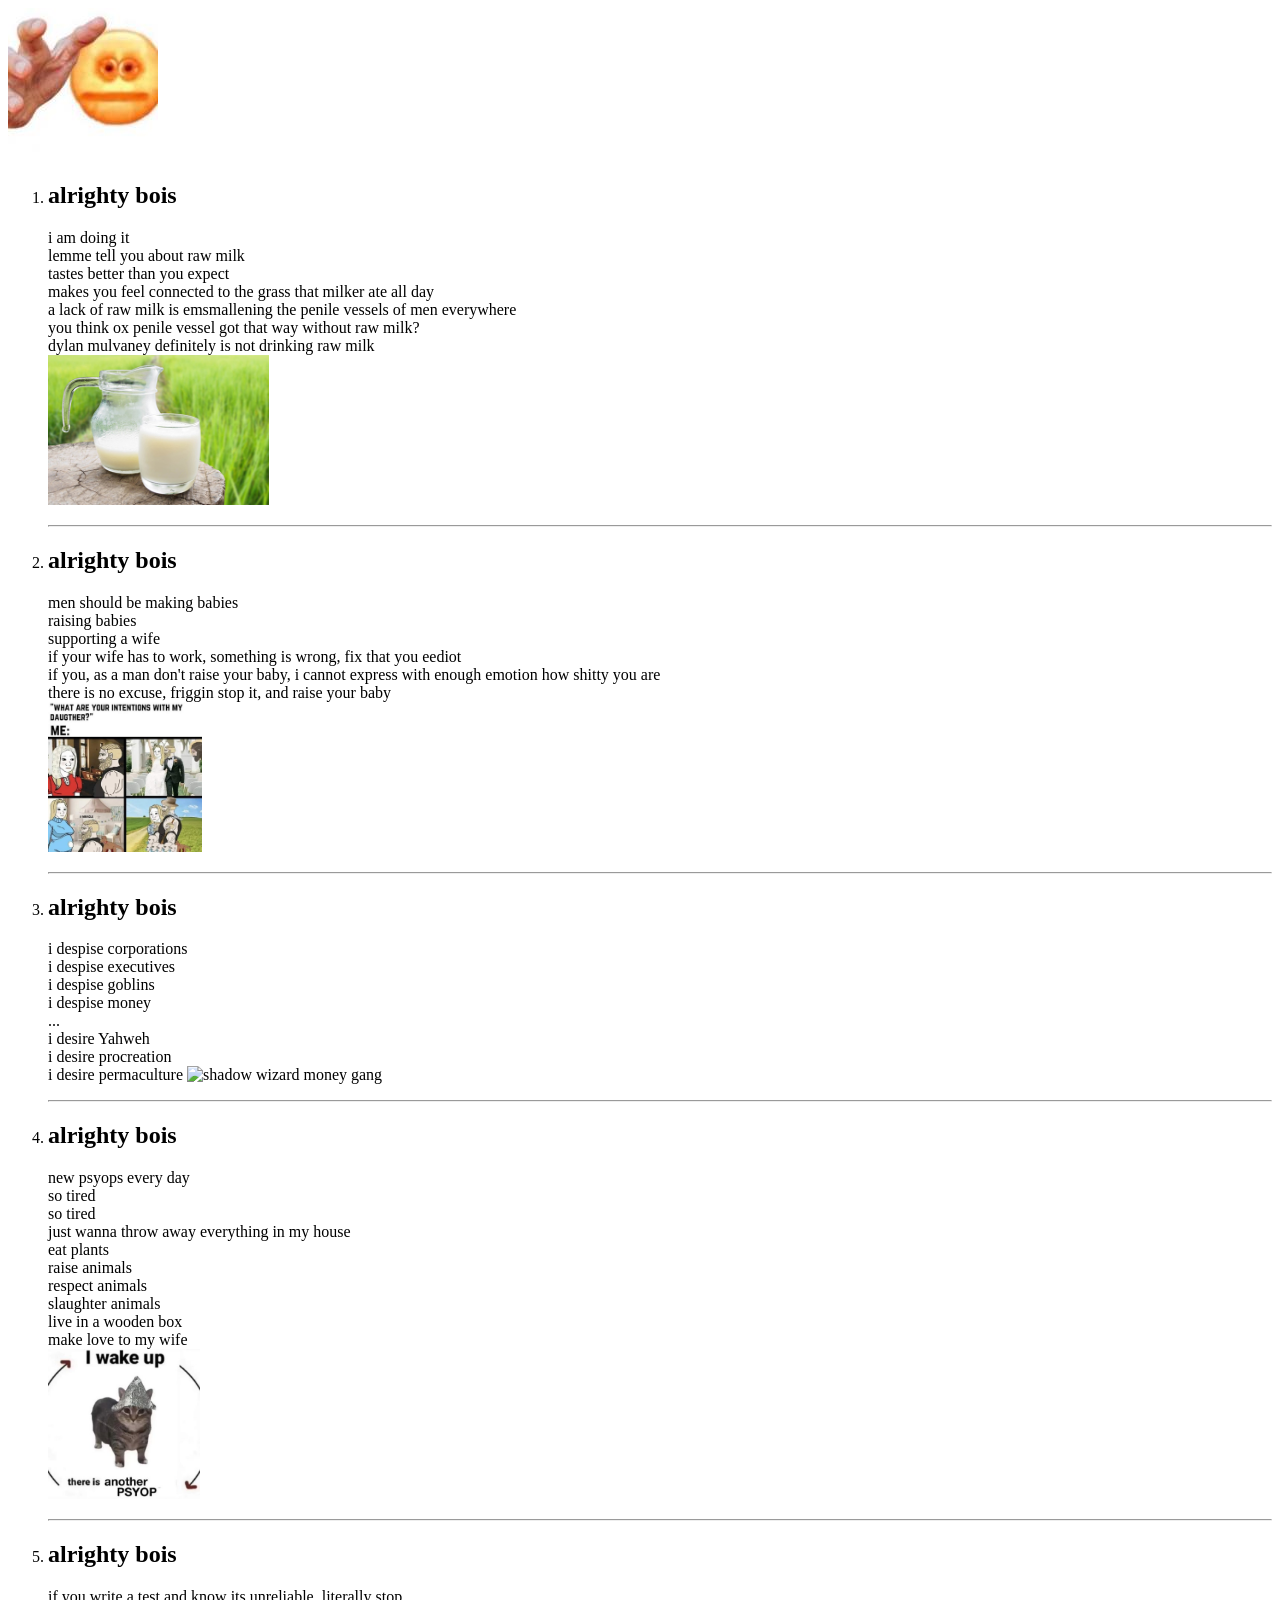
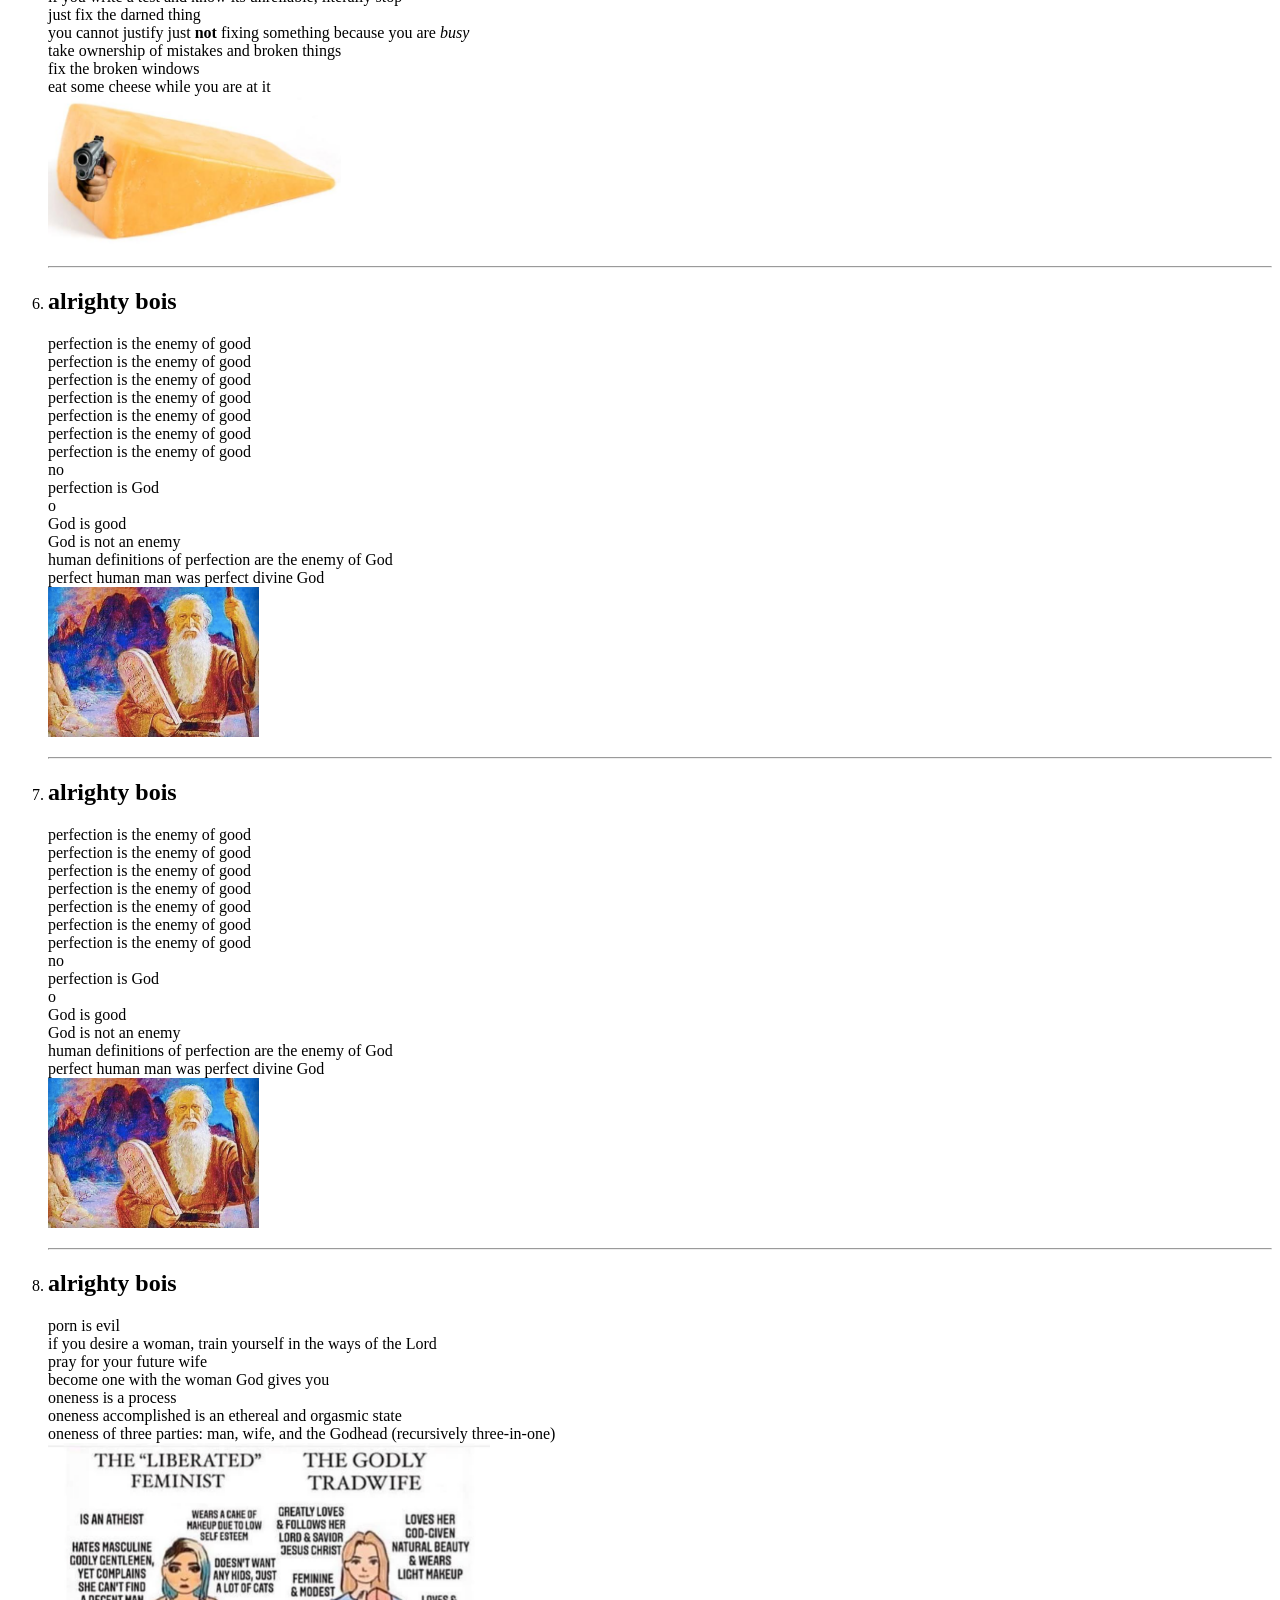
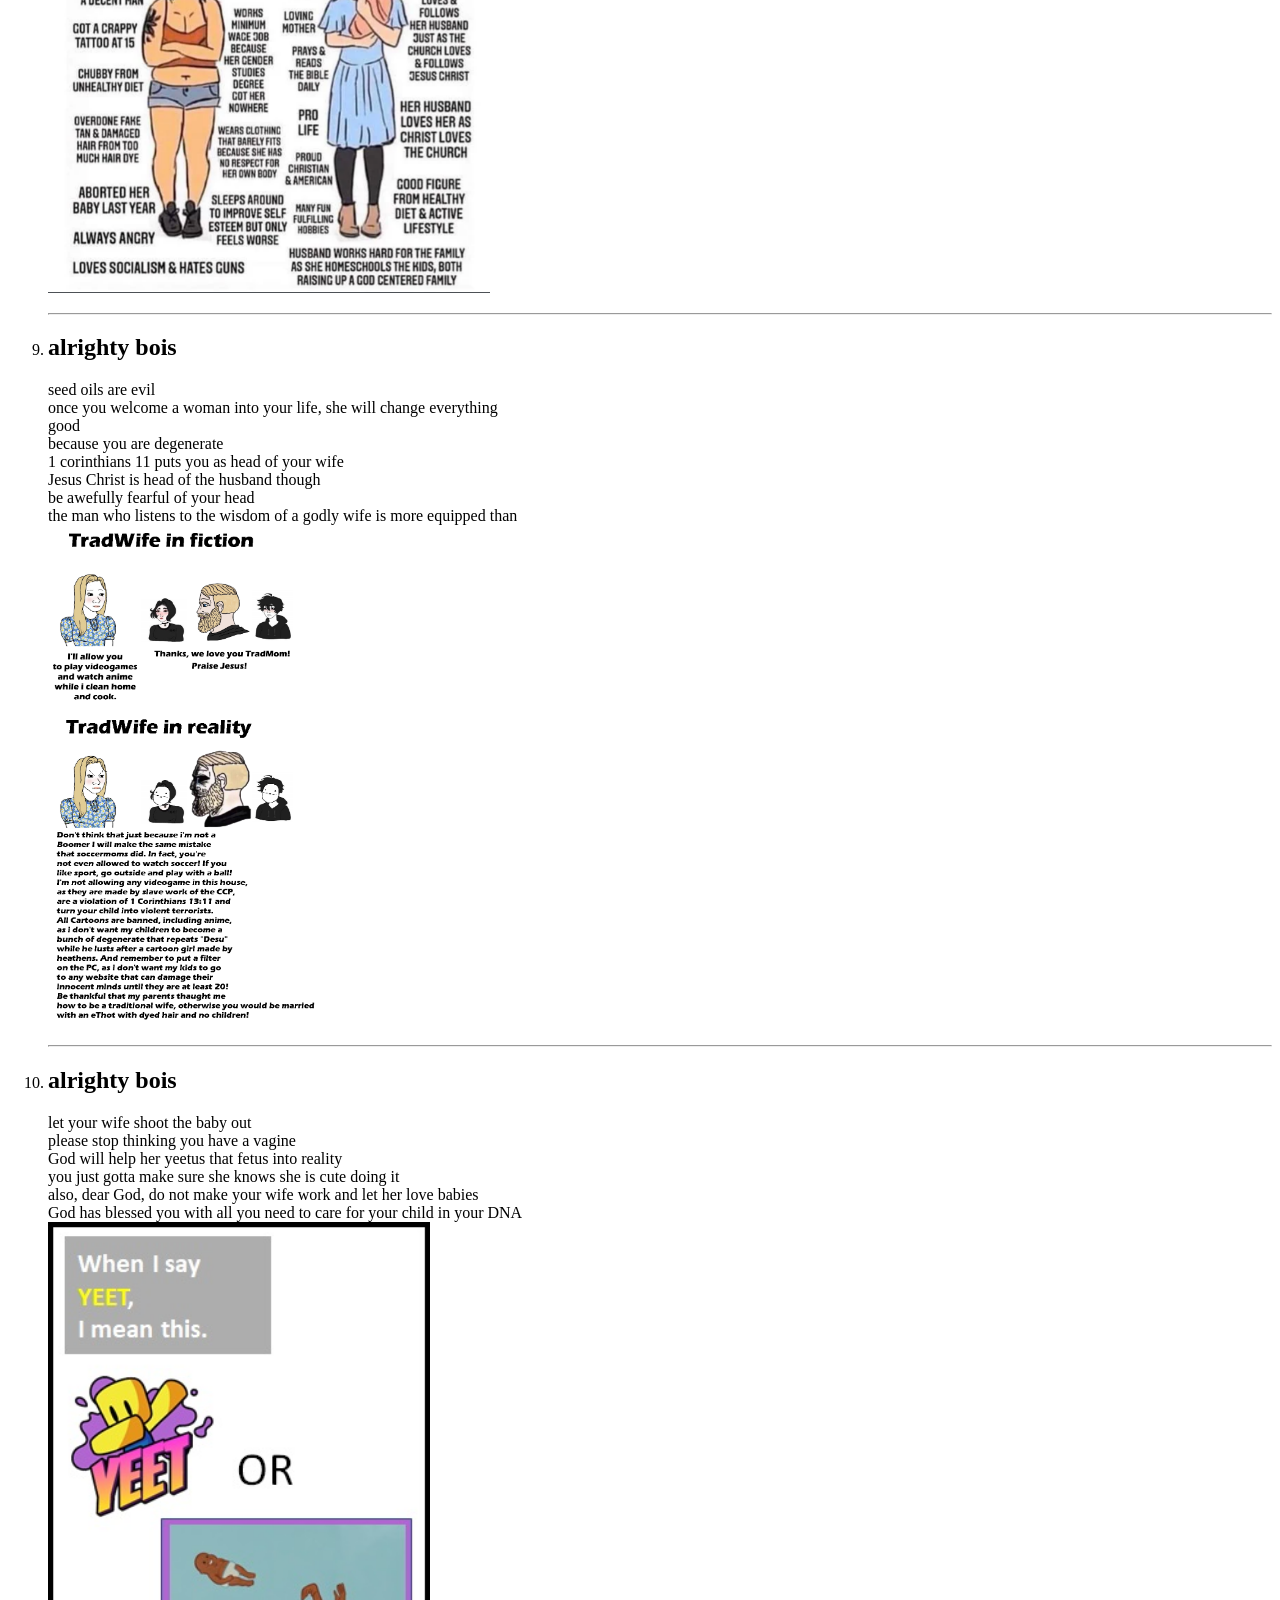
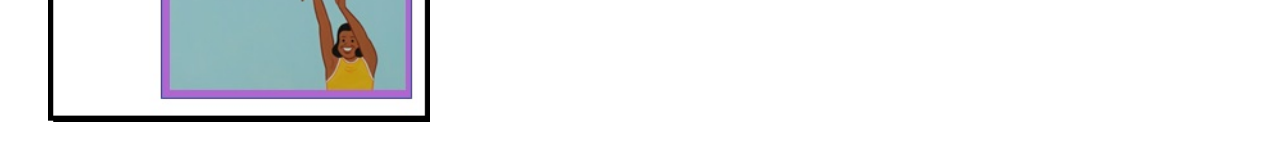
==== index.html @ 6bb1ea35 "Occam" ====
<!DOCTYPE html>

<html lang="en">

<head>
  <title>Occam Lumen</title>
  <link rel="icon"
        type="image/x-icon"
        href="/me.ico">
</head>

<body>
  <img src="/me.jpg"
       alt="occam lumen"
       height="150">
  <ol>
    <li id="1">
      <h2>alrighty bois</h2>
      <p>
        i am doing it
        <br>
        lemme tell you about raw milk
        <br>
        tastes better than you expect
        <br>
        makes you feel connected to the grass that milker ate all day
        <br>
        a lack of raw milk is emsmallening the penile vessels of men everywhere
        <br>
        you think ox penile vessel got that way without raw milk?
        <br>
        dylan mulvaney definitely is not drinking raw milk
        <br>
        <img src="/raw-milk.jpg"
             alt="raw milk"
             height="150">
      </p>
    </li>
    <li id="2">
      <hr>
      <h2>alrighty bois</h2>
      <p>
        men should be making babies
        <br>
        raising babies
        <br>
        supporting a wife
        <br>
        if your wife has to work, something is wrong, fix that you eediot
        <br>
        if you, as a man don't raise your baby, i cannot express with enough emotion how shitty you are
        <br>
        there is no excuse, friggin stop it, and raise your baby
        <br>
        <img src="/marriage-intentions.jpg"
             alt="intentions with your daughter"
             height="150">
      </p>
    </li>
    <li id="3">
      <hr>
      <h2>alrighty bois</h2>
      <p>
        i despise corporations
        <br>
        i despise executives
        <br>
        i despise goblins
        <br>
        i despise money
        <br>
        ...
        <br>
        i desire Yahweh
        <br>
        i desire procreation
        <br>
        i desire permaculture
        <img src="/shadow-wizard-money-gang.png"
             alt="shadow wizard money gang"
             height="150">
      </p>
    </li>
    <li id="4">
      <hr>
      <h2>alrighty bois</h2>
      <p>
        new psyops every day
        <br>
        so tired
        <br>
        so tired
        <br>
        just wanna throw away everything in my house
        <br>
        eat plants
        <br>
        raise animals
        <br>
        respect animals
        <br>
        slaughter animals
        <br>
        live in a wooden box
        <br>
        make love to my wife
        <br>
        <img src="/psyops.jpg"
             alt="psyop kitty"
             height="150">
      </p>
    </li>
    <li id="5">
      <hr>
      <h2>alrighty bois</h2>
      <p>
        if you write a test and know its unreliable, literally stop
        <br>
        just fix the darned thing
        <br>
        you cannot justify just <strong>not</strong> fixing something because you are <em>busy</em>
        <br>
        take ownership of mistakes and broken things
        <br>
        fix the broken windows
        <br>
        eat some cheese while you are at it
        <br>
        <img src="/cheese.jpg"
             alt="cheese"
             height="150">
      </p>
    </li>
    <li id="6">
      <hr>
      <h2>alrighty bois</h2>
      <p>
        perfection is the enemy of good
        <br>
        perfection is the enemy of good
        <br>
        perfection is the enemy of good
        <br>
        perfection is the enemy of good
        <br>
        perfection is the enemy of good
        <br>
        perfection is the enemy of good
        <br>
        perfection is the enemy of good
        <br>
        no
        <br>
        perfection is God
        <br>
        o
        <br>
        God is good
        <br>
        God is not an enemy
        <br>
        human definitions of perfection are the enemy of God
        <br>
        perfect human man was perfect divine God
        <br>
        <img src="/moses.png"
             alt="moses"
             height="150">
      </p>
    </li>
    <li id="7">
      <hr>
      <h2>alrighty bois</h2>
      <p>
        perfection is the enemy of good
        <br>
        perfection is the enemy of good
        <br>
        perfection is the enemy of good
        <br>
        perfection is the enemy of good
        <br>
        perfection is the enemy of good
        <br>
        perfection is the enemy of good
        <br>
        perfection is the enemy of good
        <br>
        no
        <br>
        perfection is God
        <br>
        o
        <br>
        God is good
        <br>
        God is not an enemy
        <br>
        human definitions of perfection are the enemy of God
        <br>
        perfect human man was perfect divine God
        <br>
        <img src="/moses.png"
             alt="moses"
             height="150">
      </p>
    </li>
    <li id="8">
      <hr>
      <h2>alrighty bois</h2>
      <p>
        porn is evil
        <br>
        if you desire a woman, train yourself in the ways of the Lord
        <br>
        pray for your future wife
        <br>
        become one with the woman God gives you
        <br>
        oneness is a process
        <br>
        oneness accomplished is an ethereal and orgasmic state
        <br>
        oneness of three parties: man, wife, and the Godhead (recursively three-in-one)
        <br>
        <img src="/tradwife-comparison.png"
             alt="tradwives rule"
             height="450">
      </p>
    </li>
    <li id="9">
      <hr>
      <h2>alrighty bois</h2>
      <p>
        seed oils are evil
        <br>
        once you welcome a woman into your life, she will change everything
        <br>
        good
        <br>
        because you are degenerate
        <br>
        1 corinthians 11 puts you as head of your wife
        <br>
        Jesus Christ is head of the husband though
        <br>
        be awefully fearful of your head
        <br>
        the man who listens to the wisdom of a godly wife is more equipped than
        <br>
        <img src="/tradwife.png"
             alt="tradwives rule again"
             height="500">
      </p>
    </li>
    <li id="10">
      <hr>
      <h2>alrighty bois</h2>
      <p>
        let your wife shoot the baby out
        <br>
        please stop thinking you have a vagine
        <br>
        God will help her yeetus that fetus into reality
        <br>
        you just gotta make sure she knows she is cute doing it
        <br>
        also, dear God, do not make your wife work and let her love babies
        <br>
        God has blessed you with all you need to care for your child in your DNA
        <br>
        <img src="/yeet.jpg"
             alt="yeetus feetus"
             height="500">
      </p>
    </li>
  </ol>
</body>

</html>
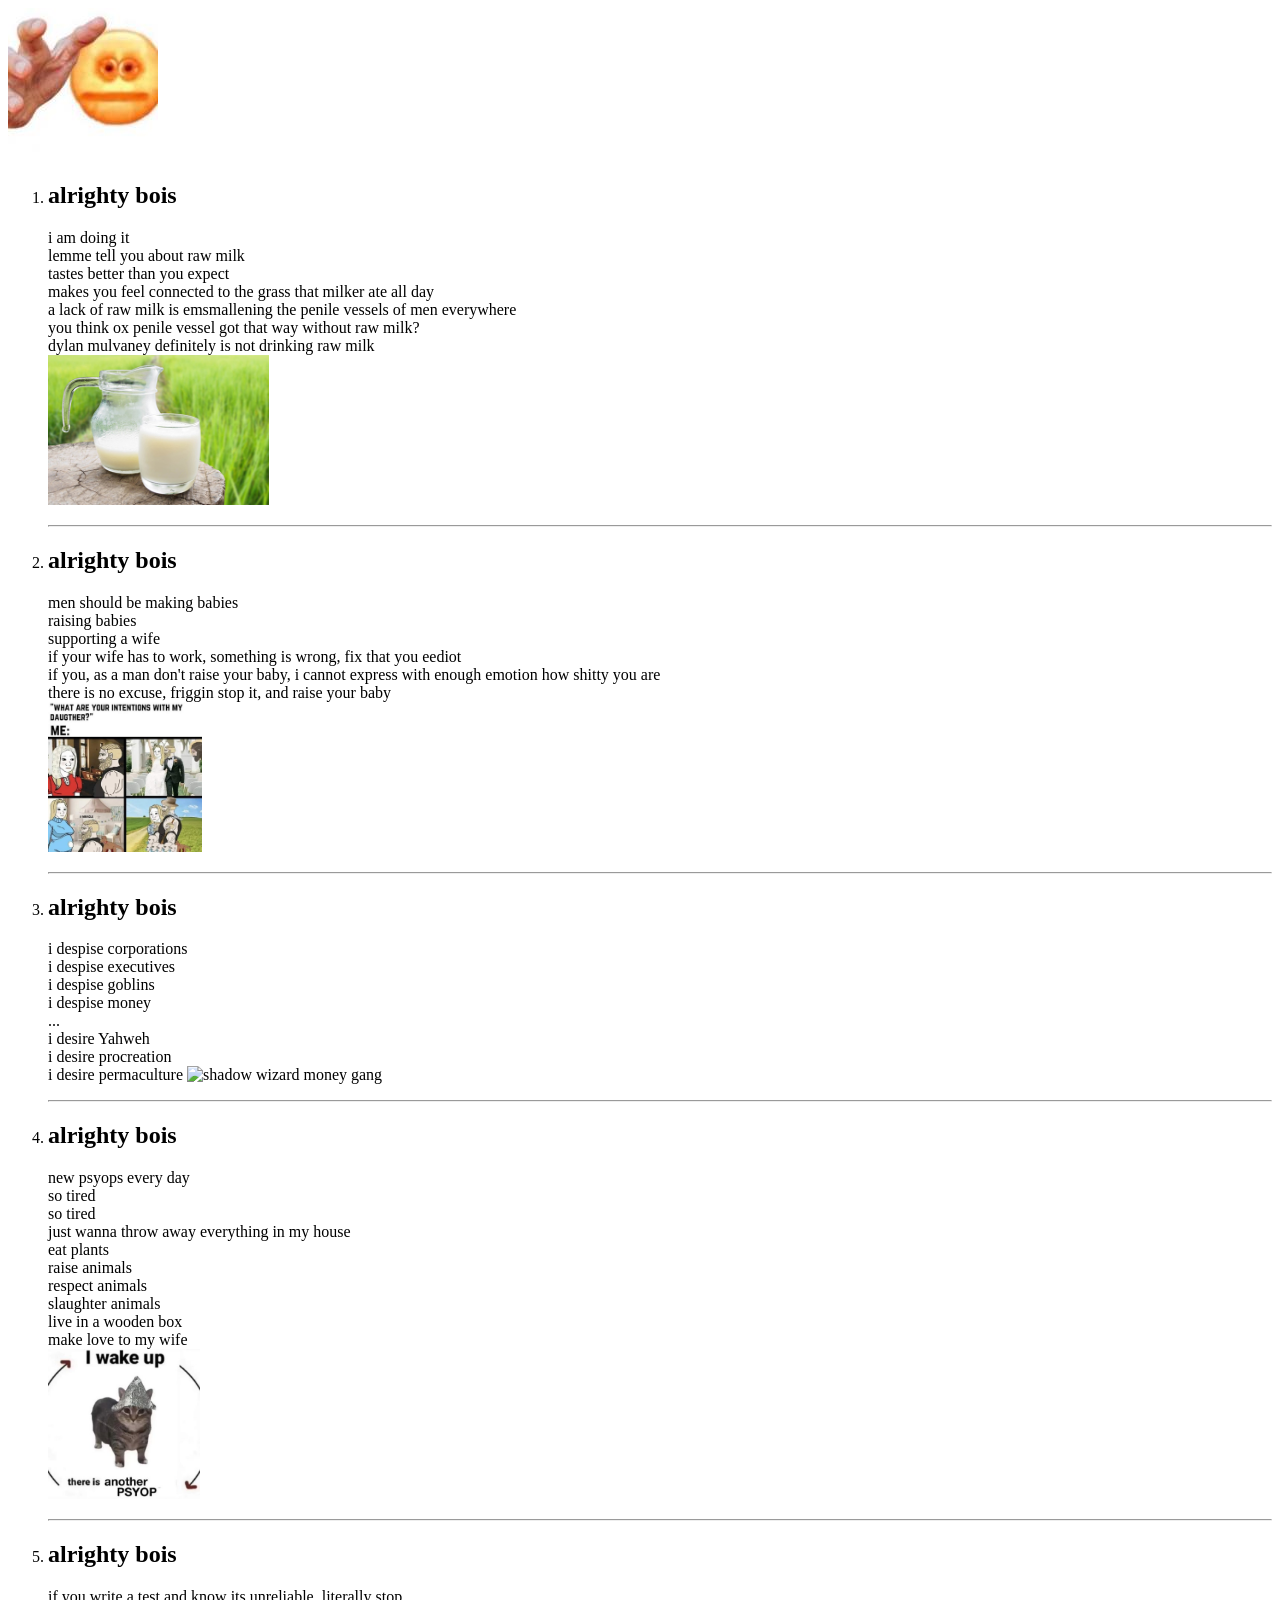
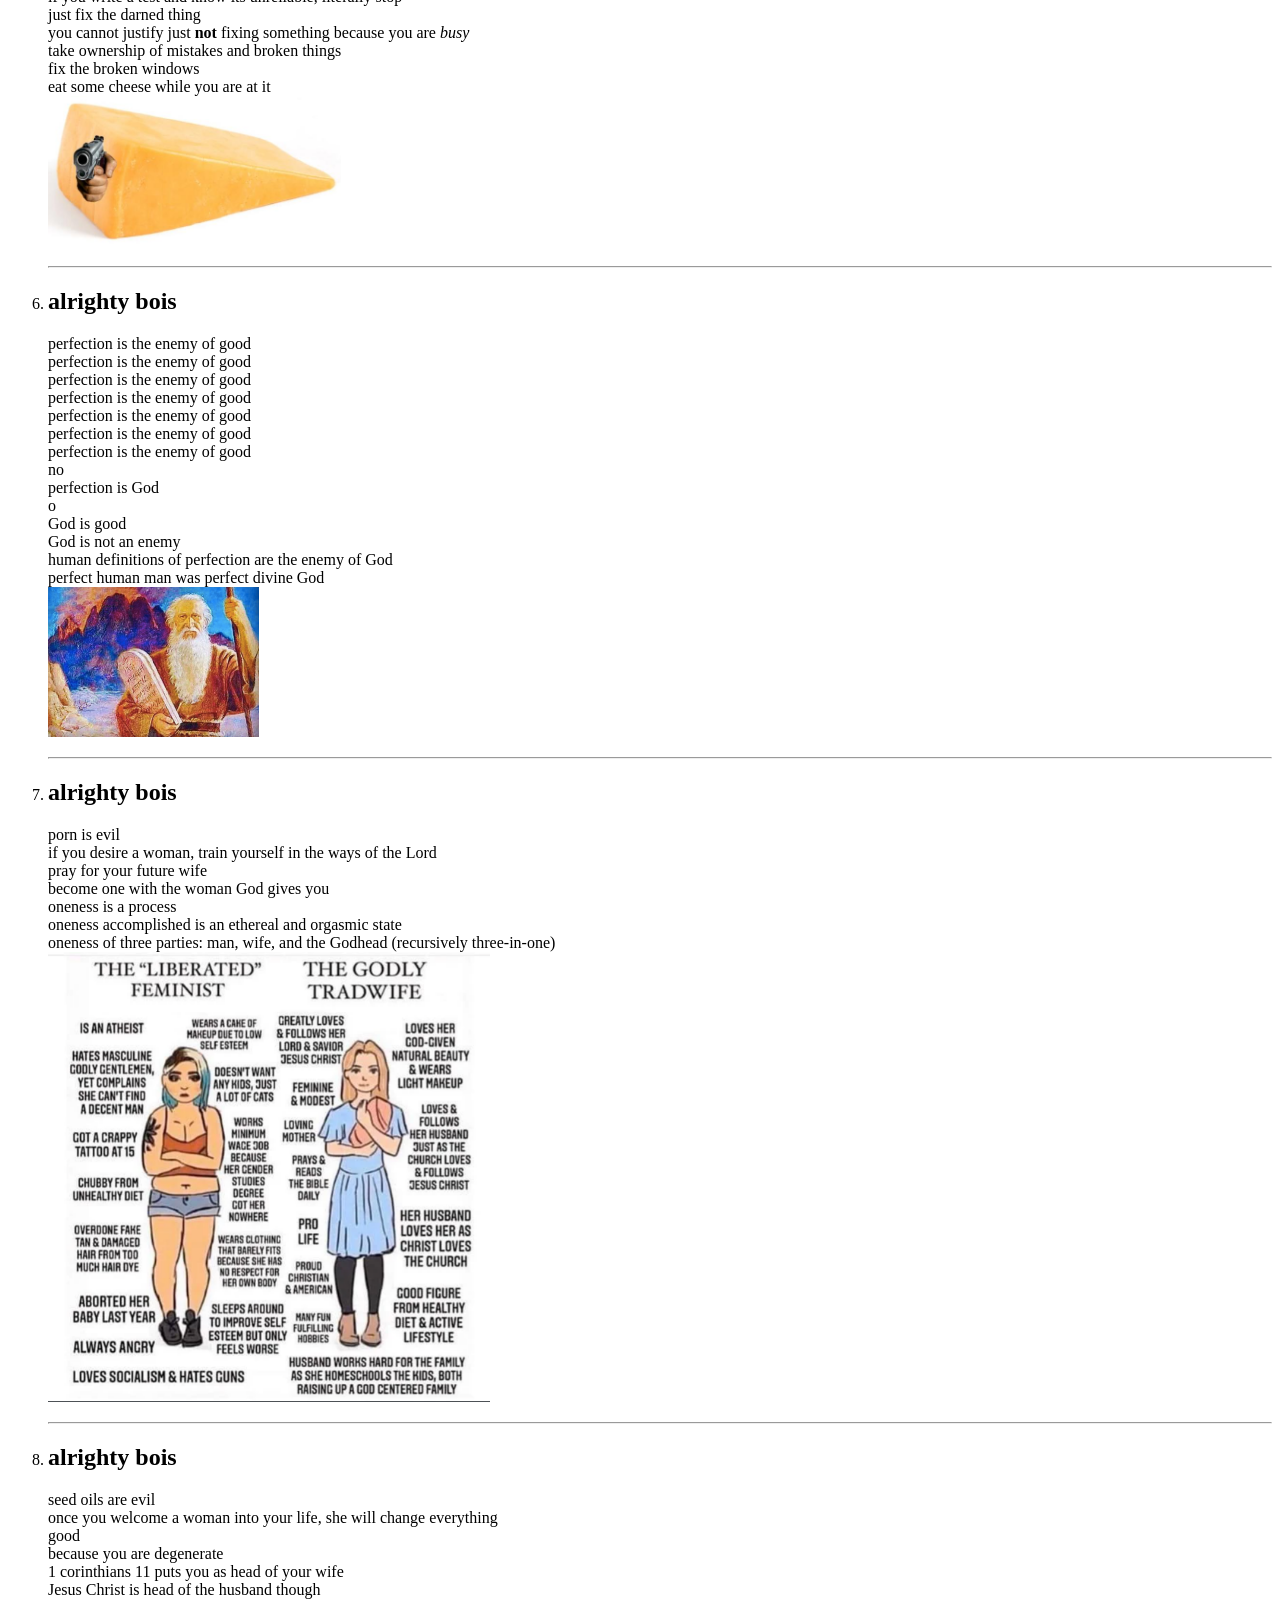
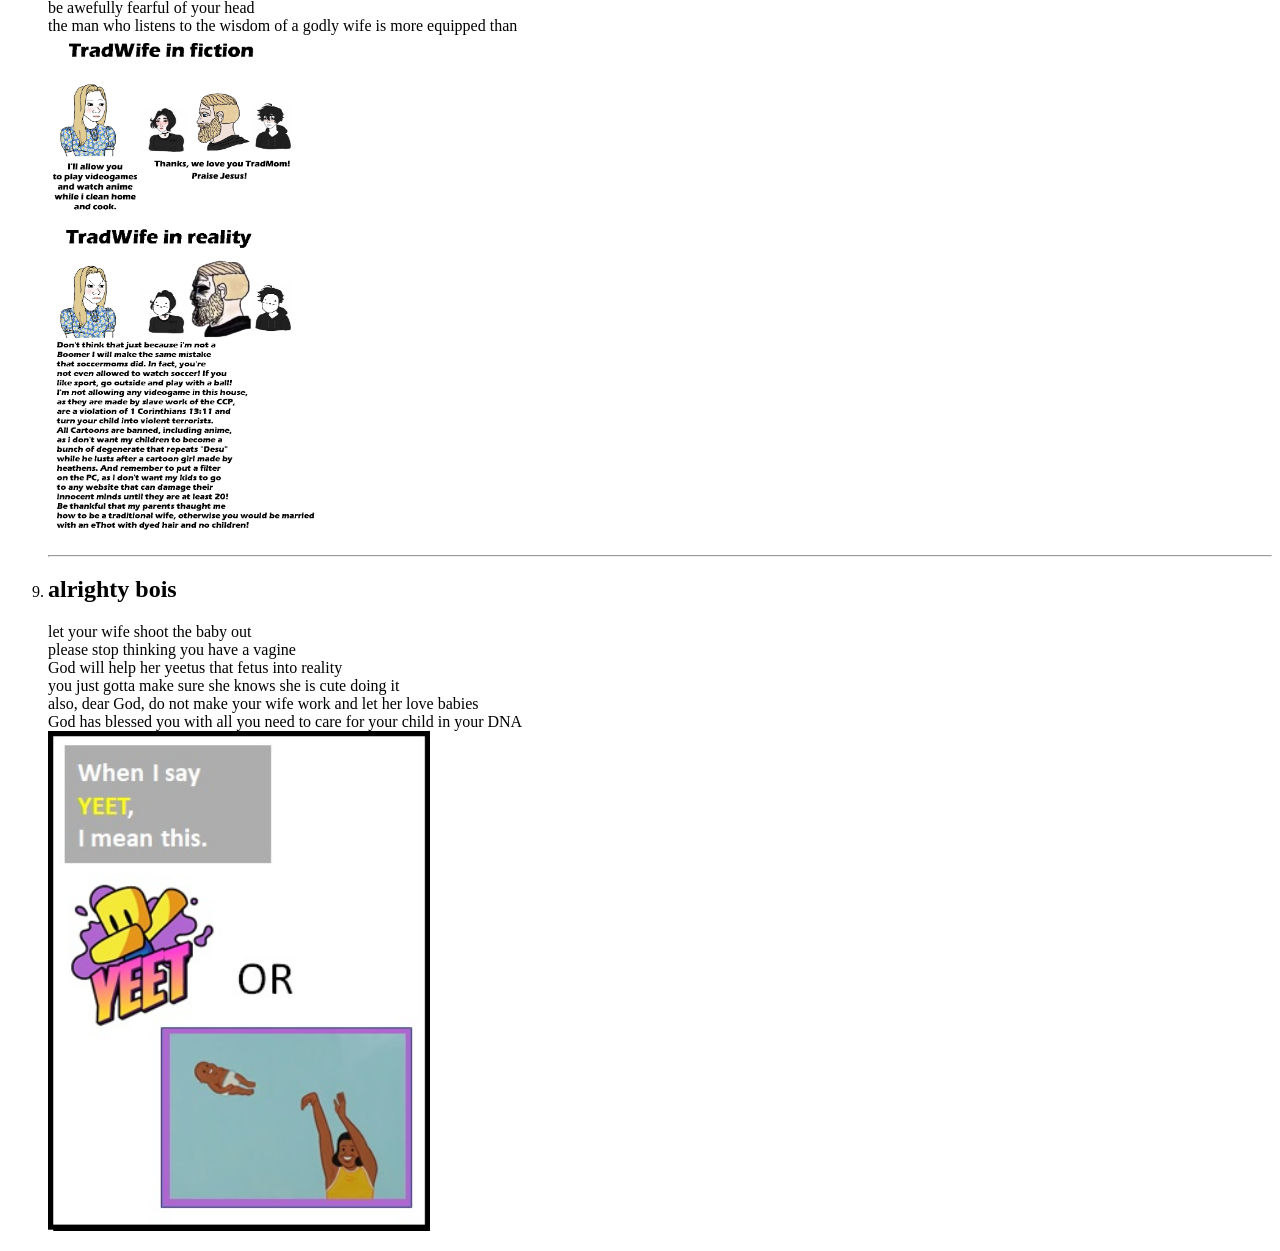
==== commit 642a7487: "Occam" ====
--- a/index.html
+++ b/index.html
@@ -172,43 +172,6 @@
       <hr>
       <h2>alrighty bois</h2>
       <p>
-        perfection is the enemy of good
-        <br>
-        perfection is the enemy of good
-        <br>
-        perfection is the enemy of good
-        <br>
-        perfection is the enemy of good
-        <br>
-        perfection is the enemy of good
-        <br>
-        perfection is the enemy of good
-        <br>
-        perfection is the enemy of good
-        <br>
-        no
-        <br>
-        perfection is God
-        <br>
-        o
-        <br>
-        God is good
-        <br>
-        God is not an enemy
-        <br>
-        human definitions of perfection are the enemy of God
-        <br>
-        perfect human man was perfect divine God
-        <br>
-        <img src="/moses.png"
-             alt="moses"
-             height="150">
-      </p>
-    </li>
-    <li id="8">
-      <hr>
-      <h2>alrighty bois</h2>
-      <p>
         porn is evil
         <br>
         if you desire a woman, train yourself in the ways of the Lord
@@ -228,7 +191,7 @@
              height="450">
       </p>
     </li>
-    <li id="9">
+    <li id="8">
       <hr>
       <h2>alrighty bois</h2>
       <p>
@@ -253,7 +216,7 @@
              height="500">
       </p>
     </li>
-    <li id="10">
+    <li id="9">
       <hr>
       <h2>alrighty bois</h2>
       <p>
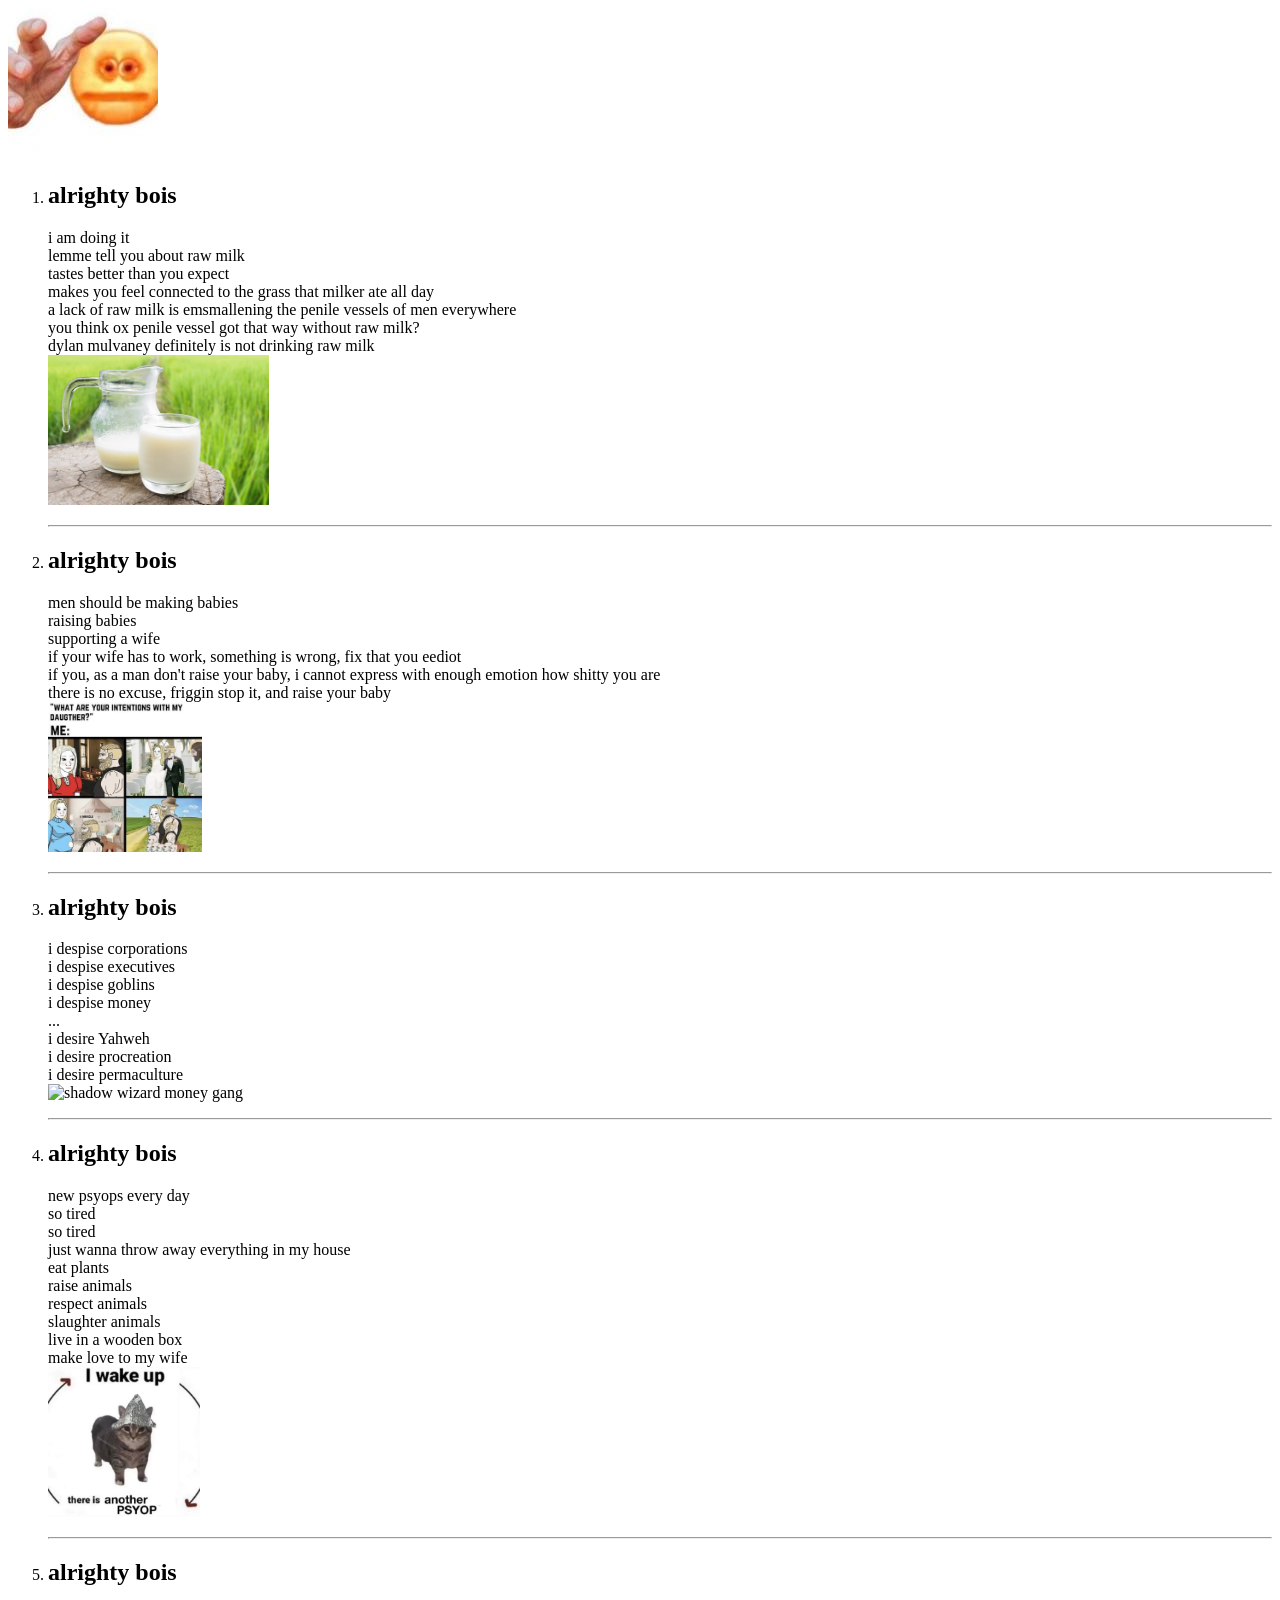
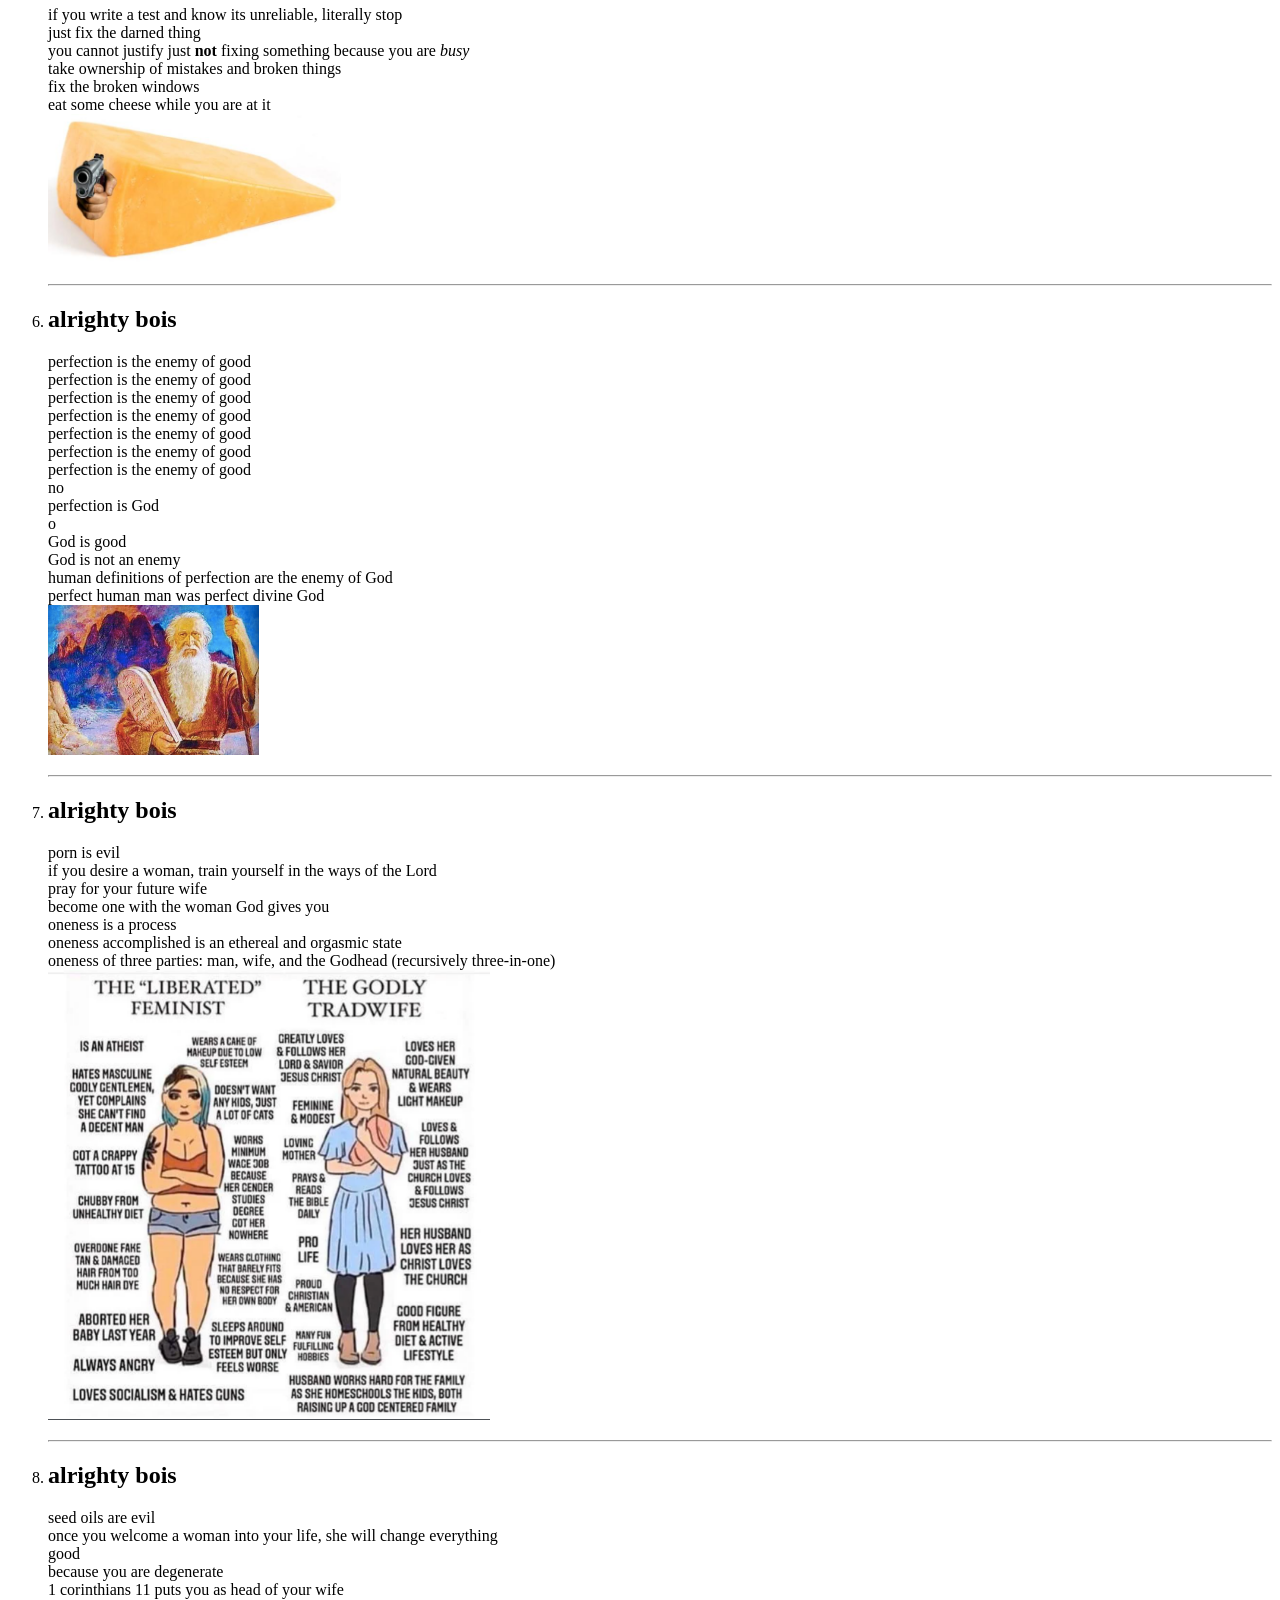
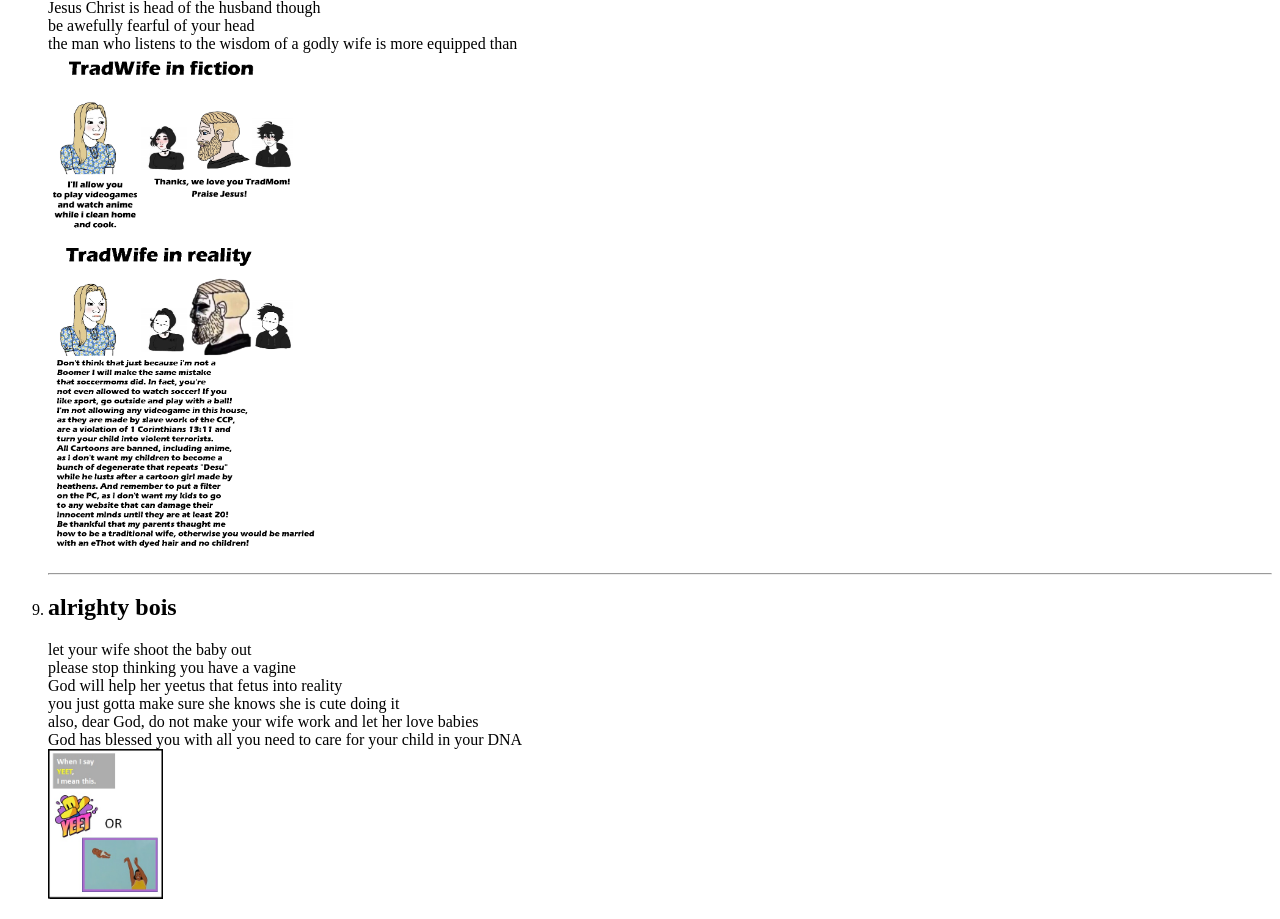
==== commit 8eb6c5be: "Update index.html" ====
--- a/index.html
+++ b/index.html
@@ -76,6 +76,7 @@
         i desire procreation
         <br>
         i desire permaculture
+        <br>
         <img src="/shadow-wizard-money-gang.png"
              alt="shadow wizard money gang"
              height="150">
@@ -234,7 +235,7 @@
         <br>
         <img src="/yeet.jpg"
              alt="yeetus feetus"
-             height="500">
+             height="150">
       </p>
     </li>
   </ol>
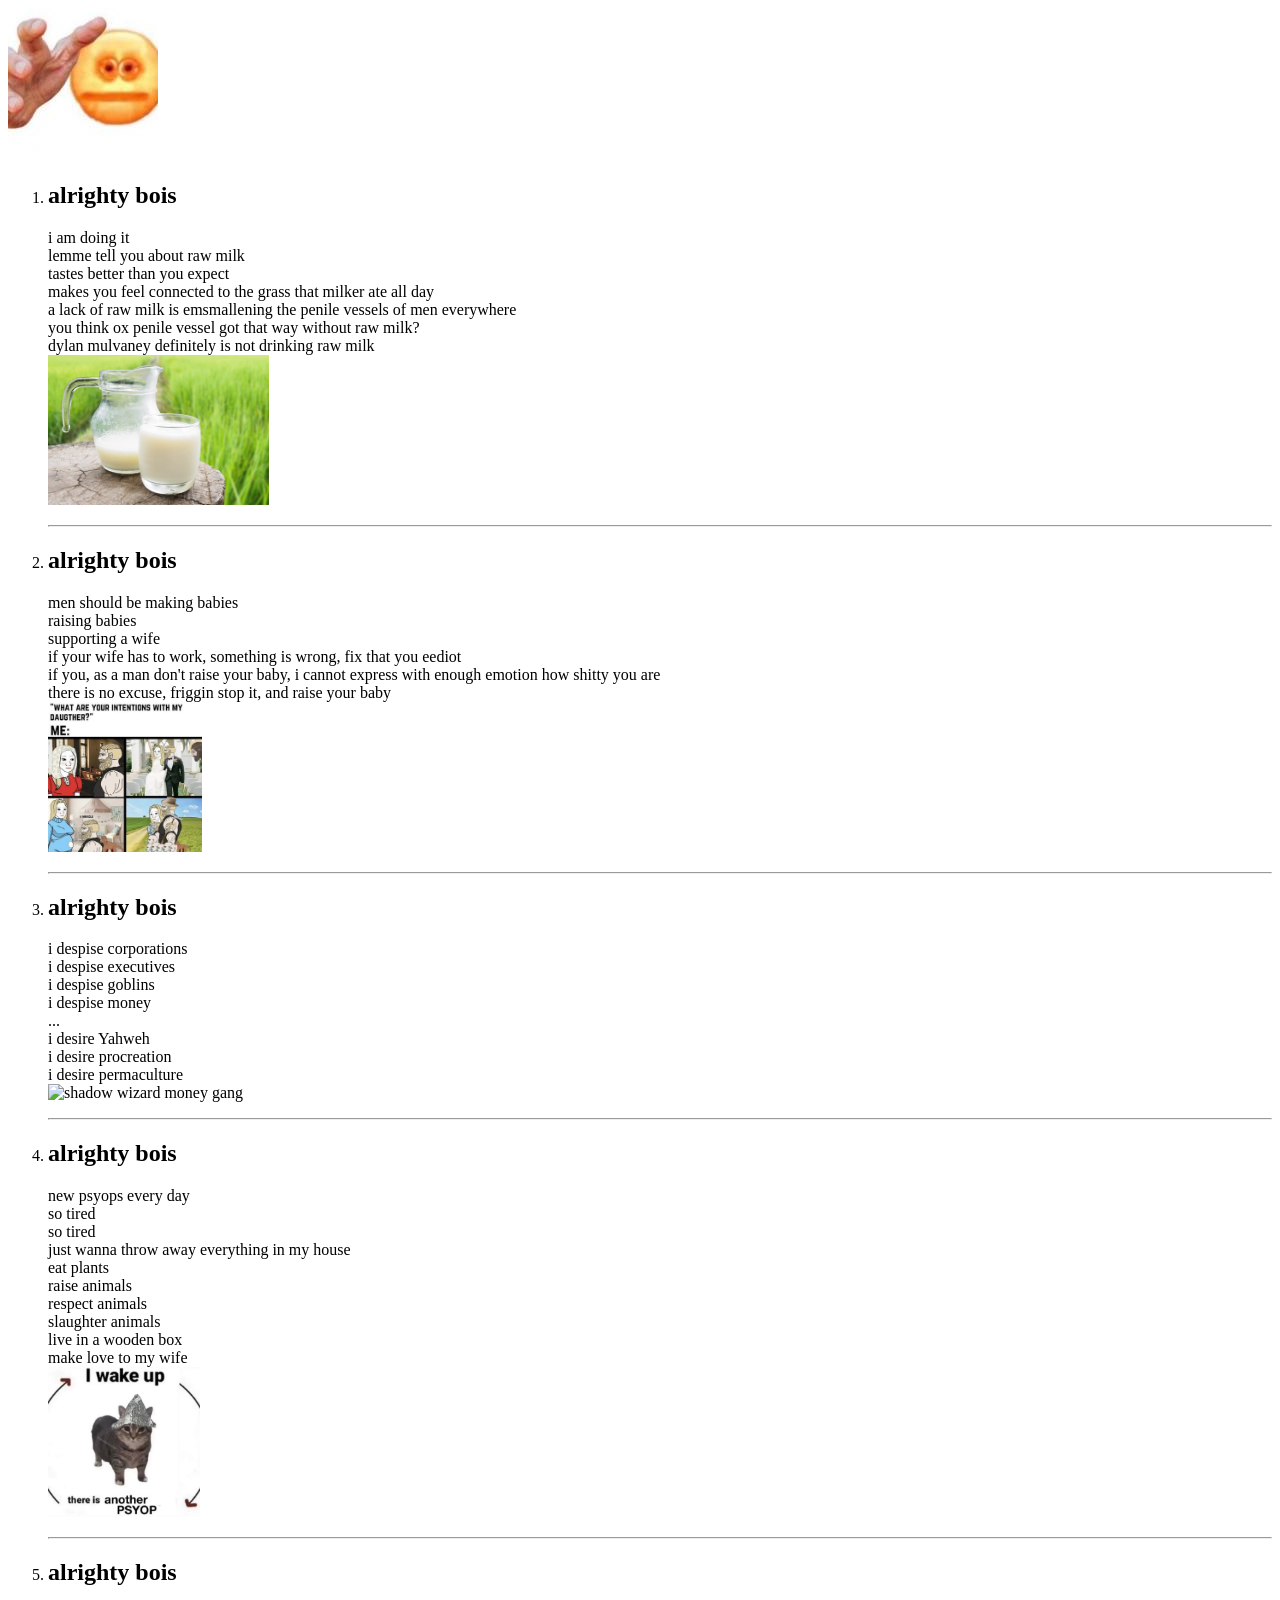
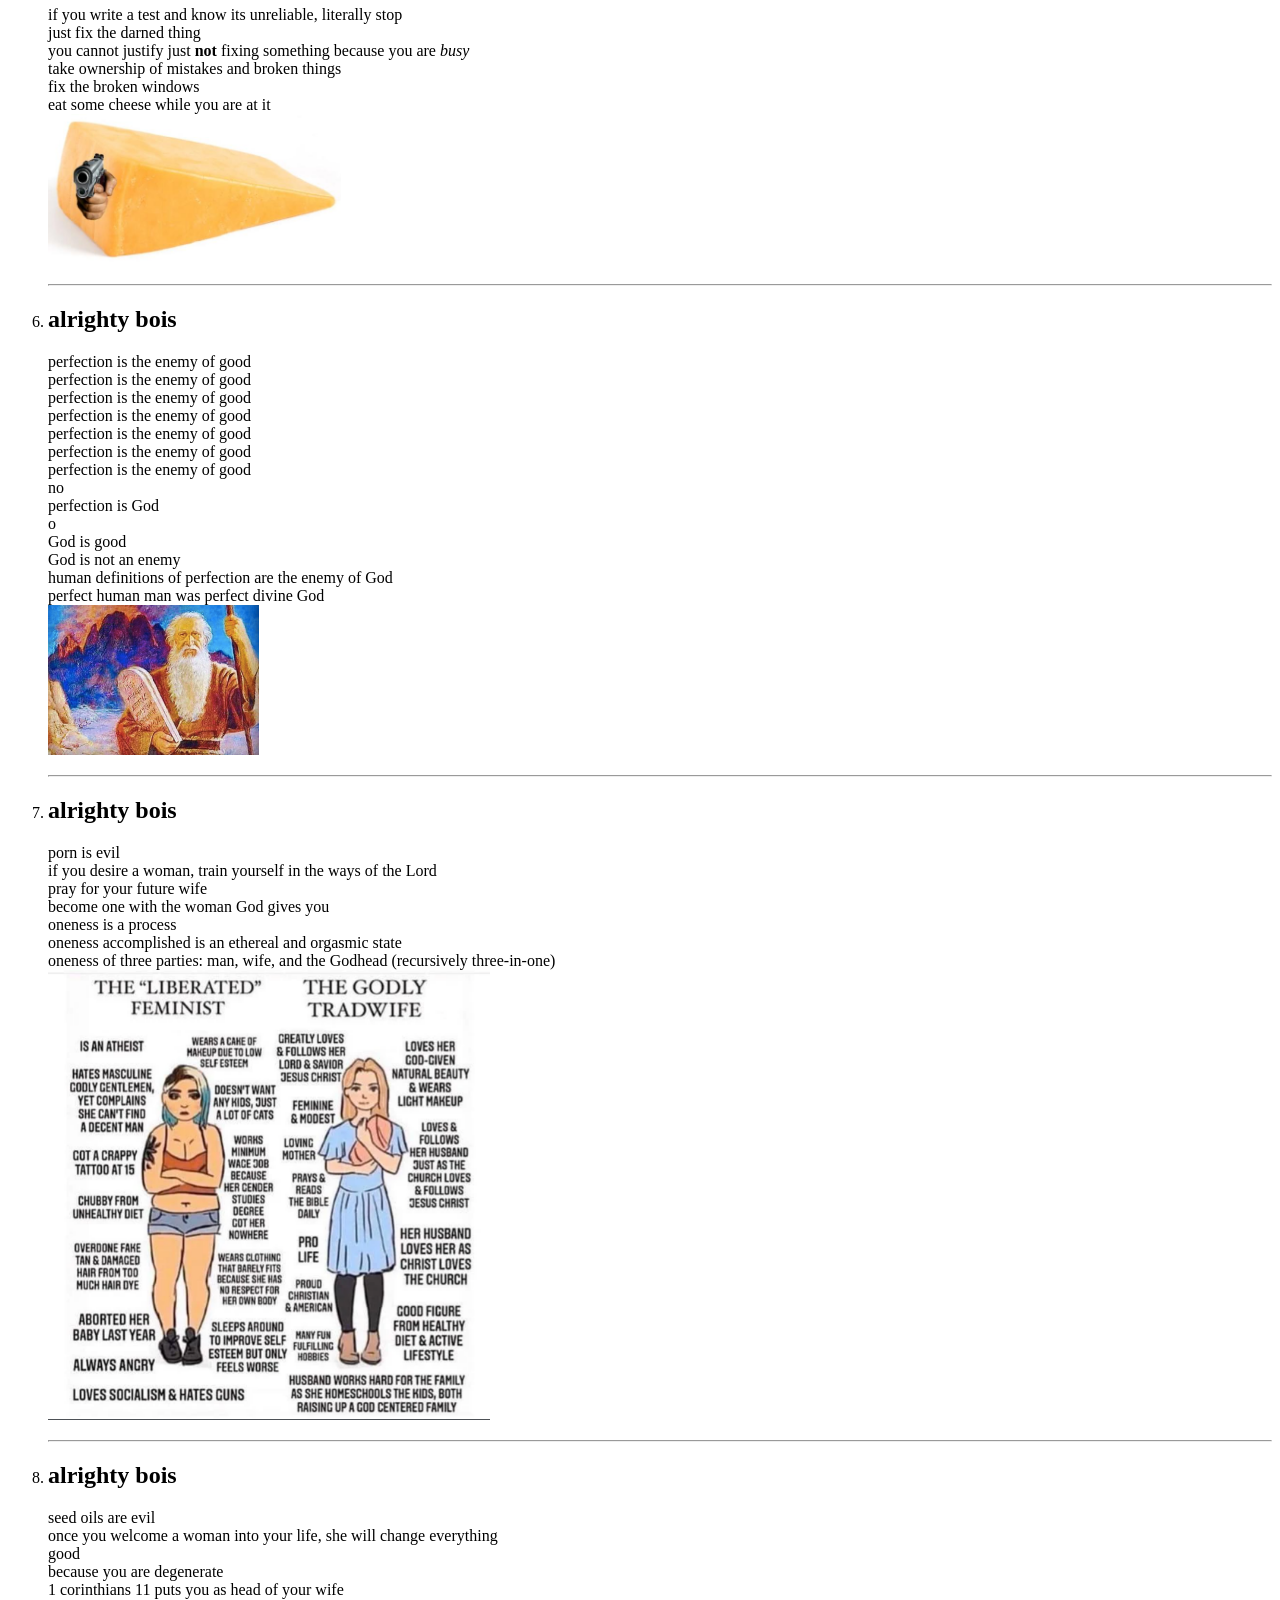
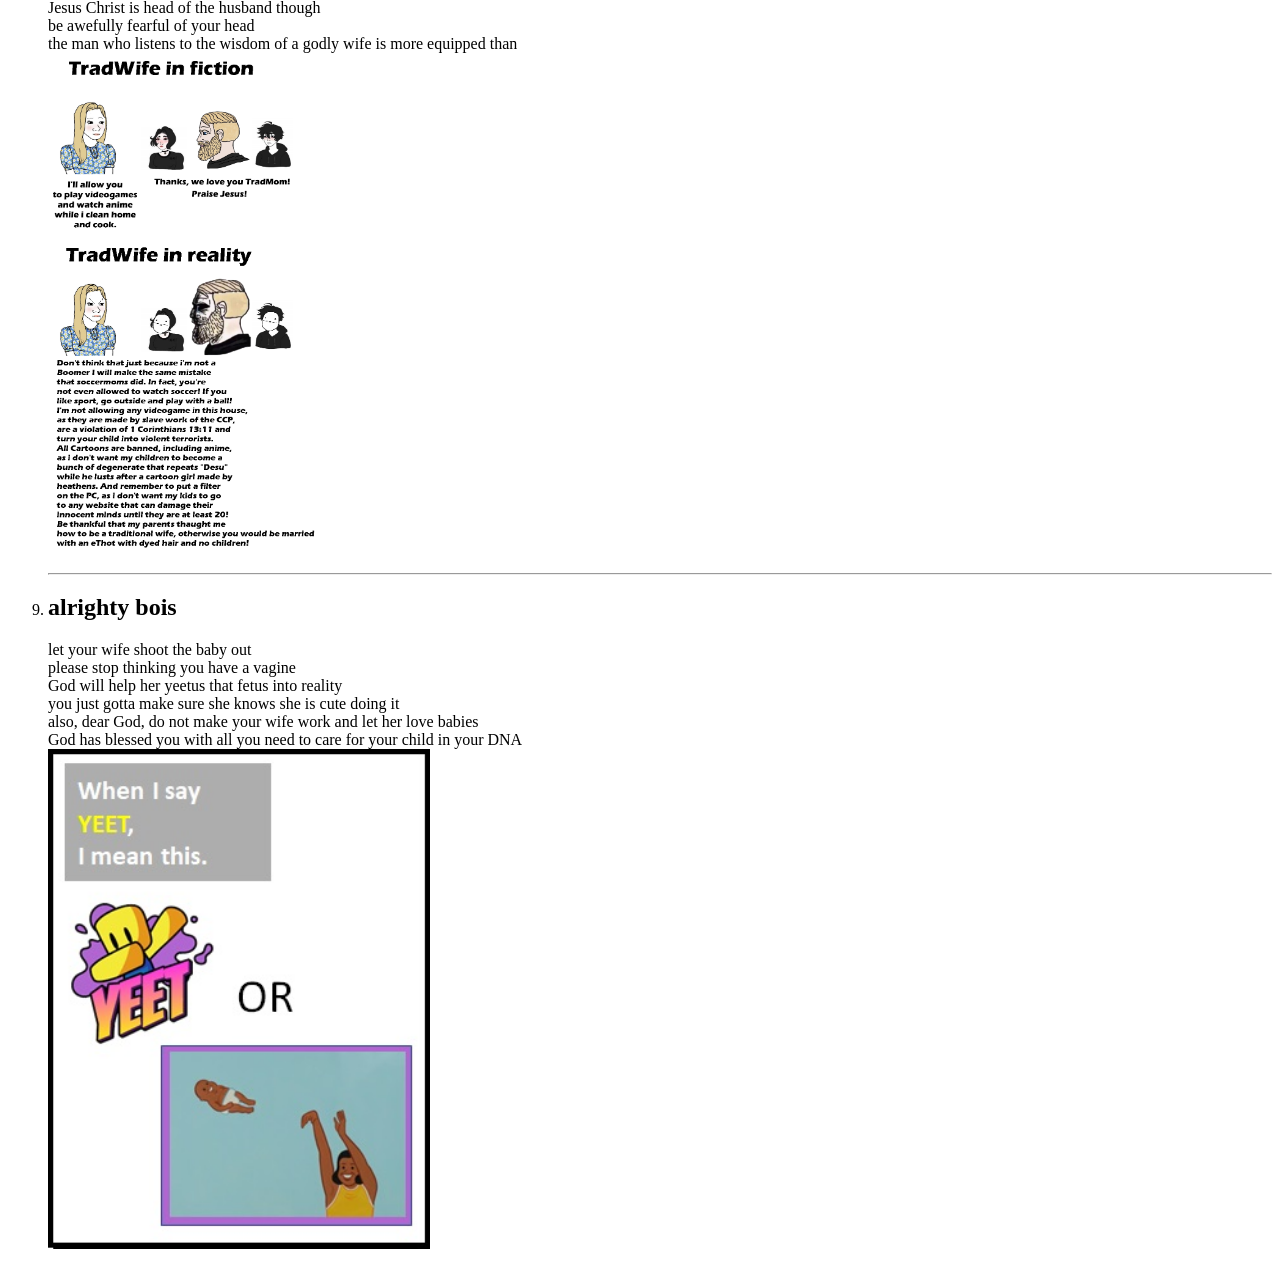
==== commit 573f2744: "Occam" ====
--- a/index.html
+++ b/index.html
@@ -235,7 +235,7 @@
         <br>
         <img src="/yeet.jpg"
              alt="yeetus feetus"
-             height="150">
+             height="500">
       </p>
     </li>
   </ol>
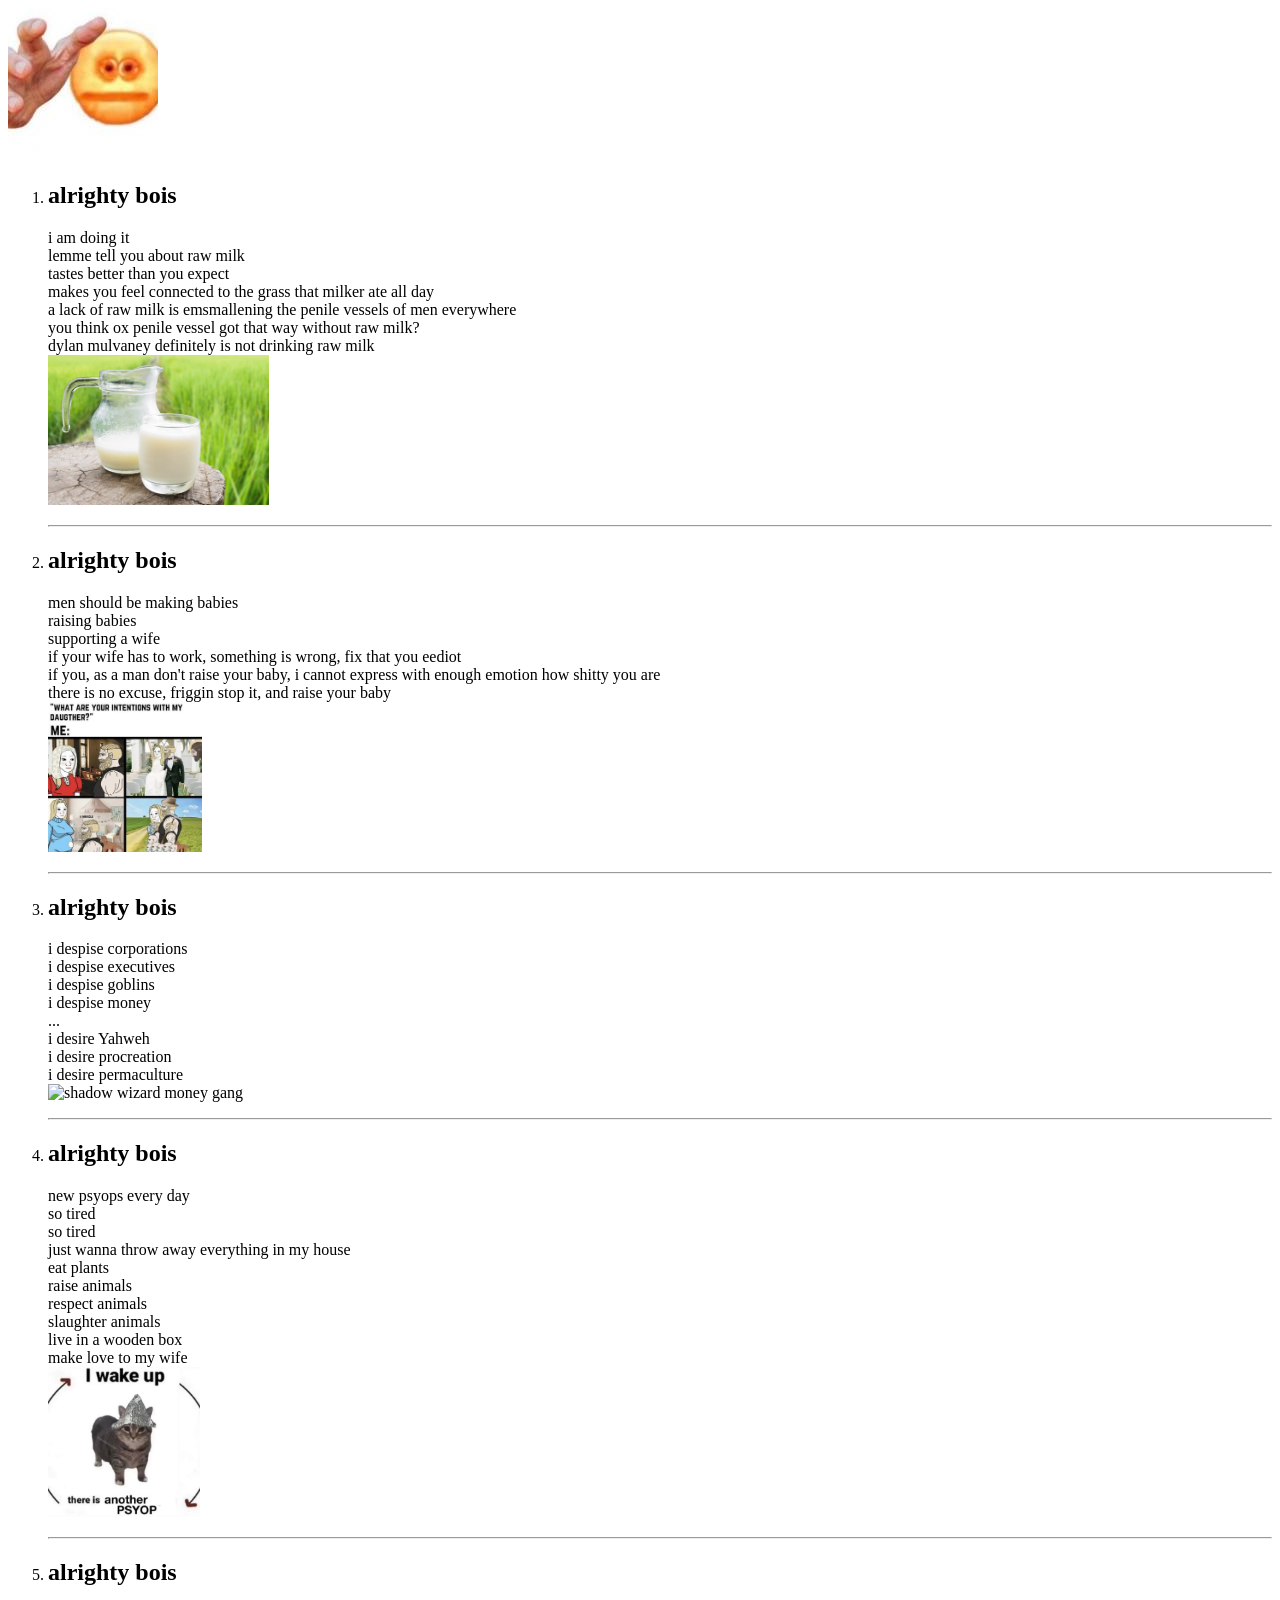
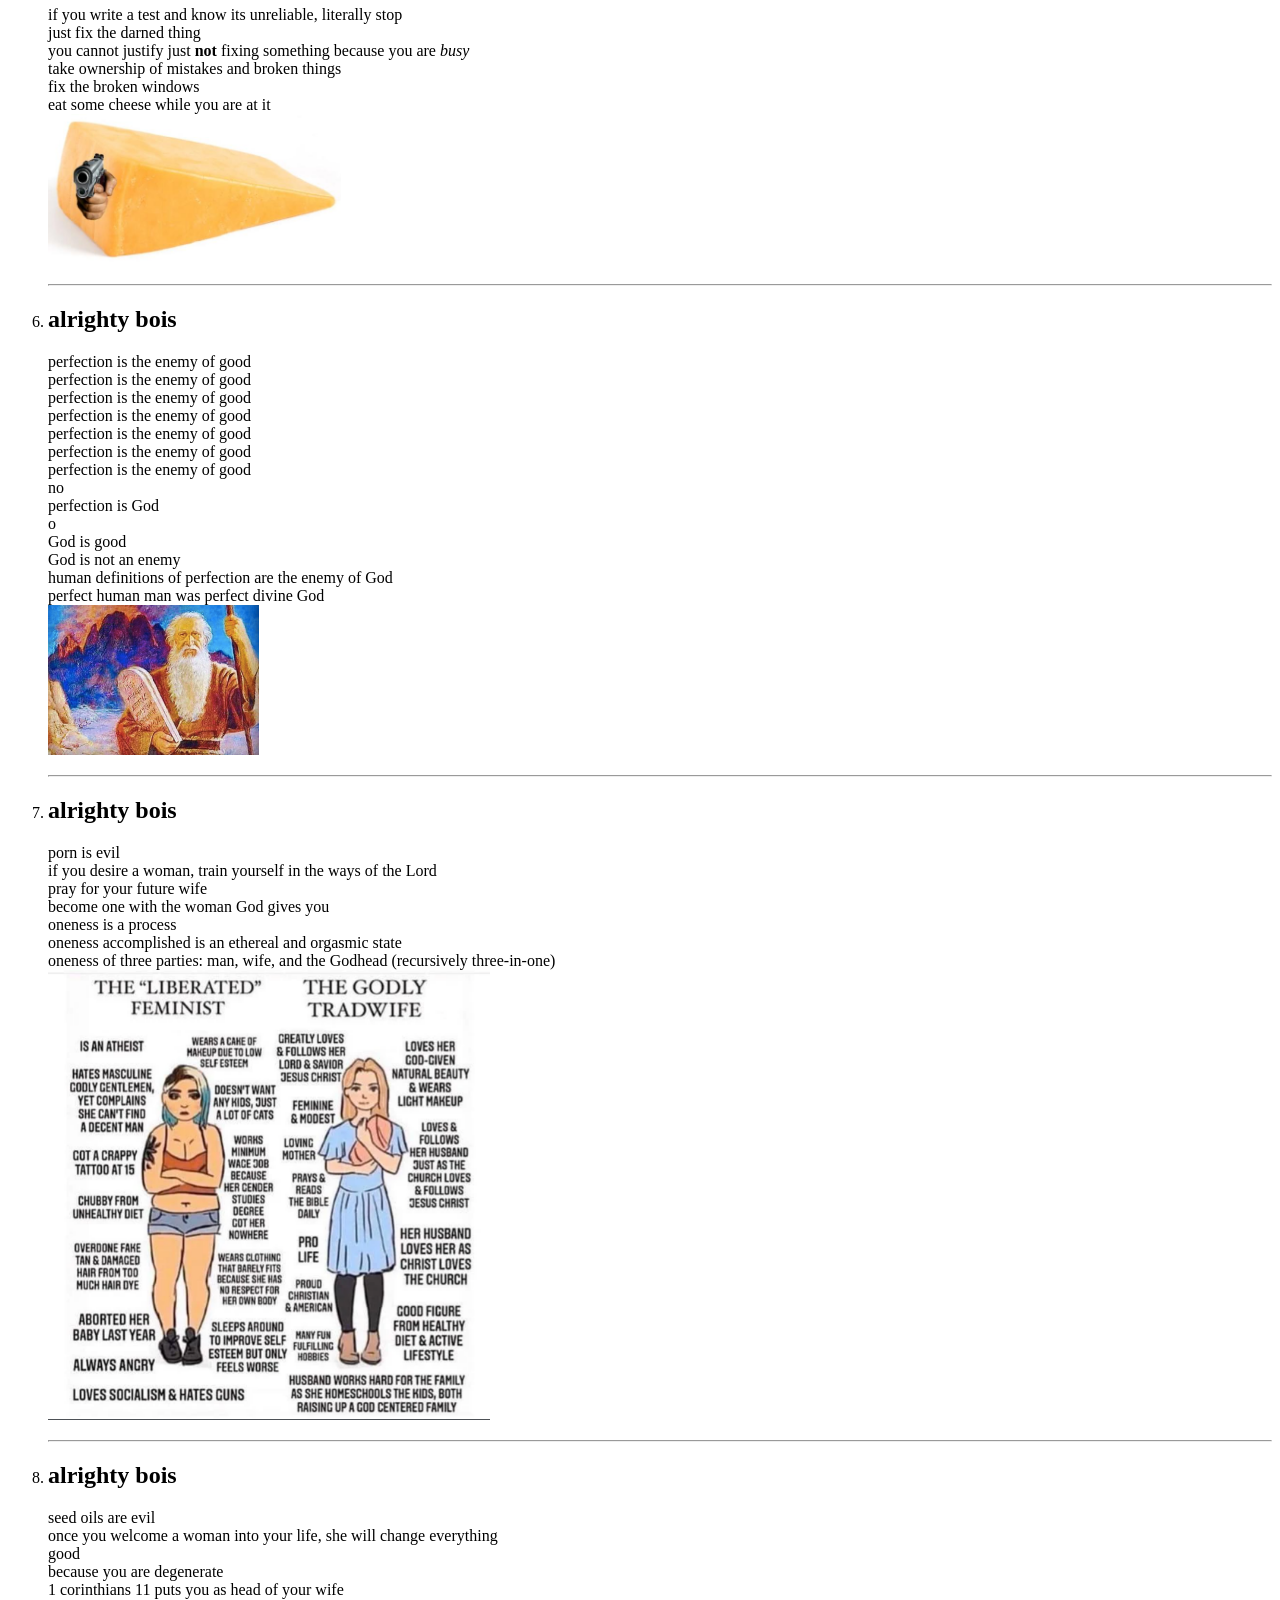
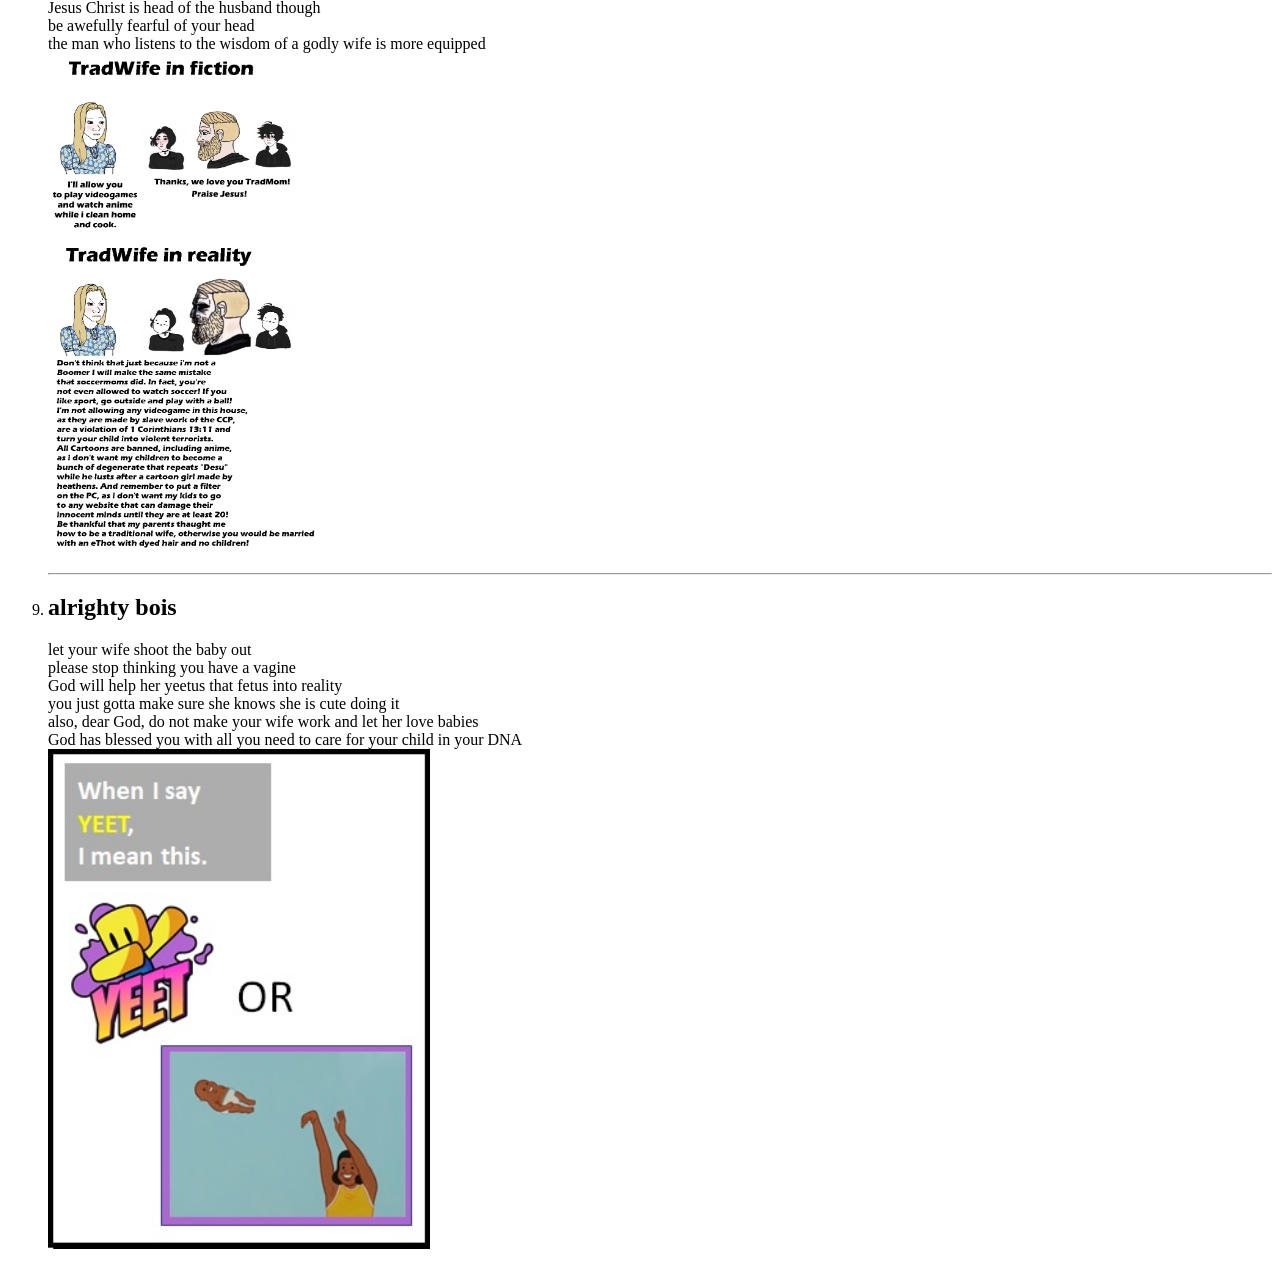
==== commit a92766cc: "Occam" ====
--- a/index.html
+++ b/index.html
@@ -210,7 +210,7 @@
         <br>
         be awefully fearful of your head
         <br>
-        the man who listens to the wisdom of a godly wife is more equipped than
+        the man who listens to the wisdom of a godly wife is more equipped
         <br>
         <img src="/tradwife.png"
              alt="tradwives rule again"
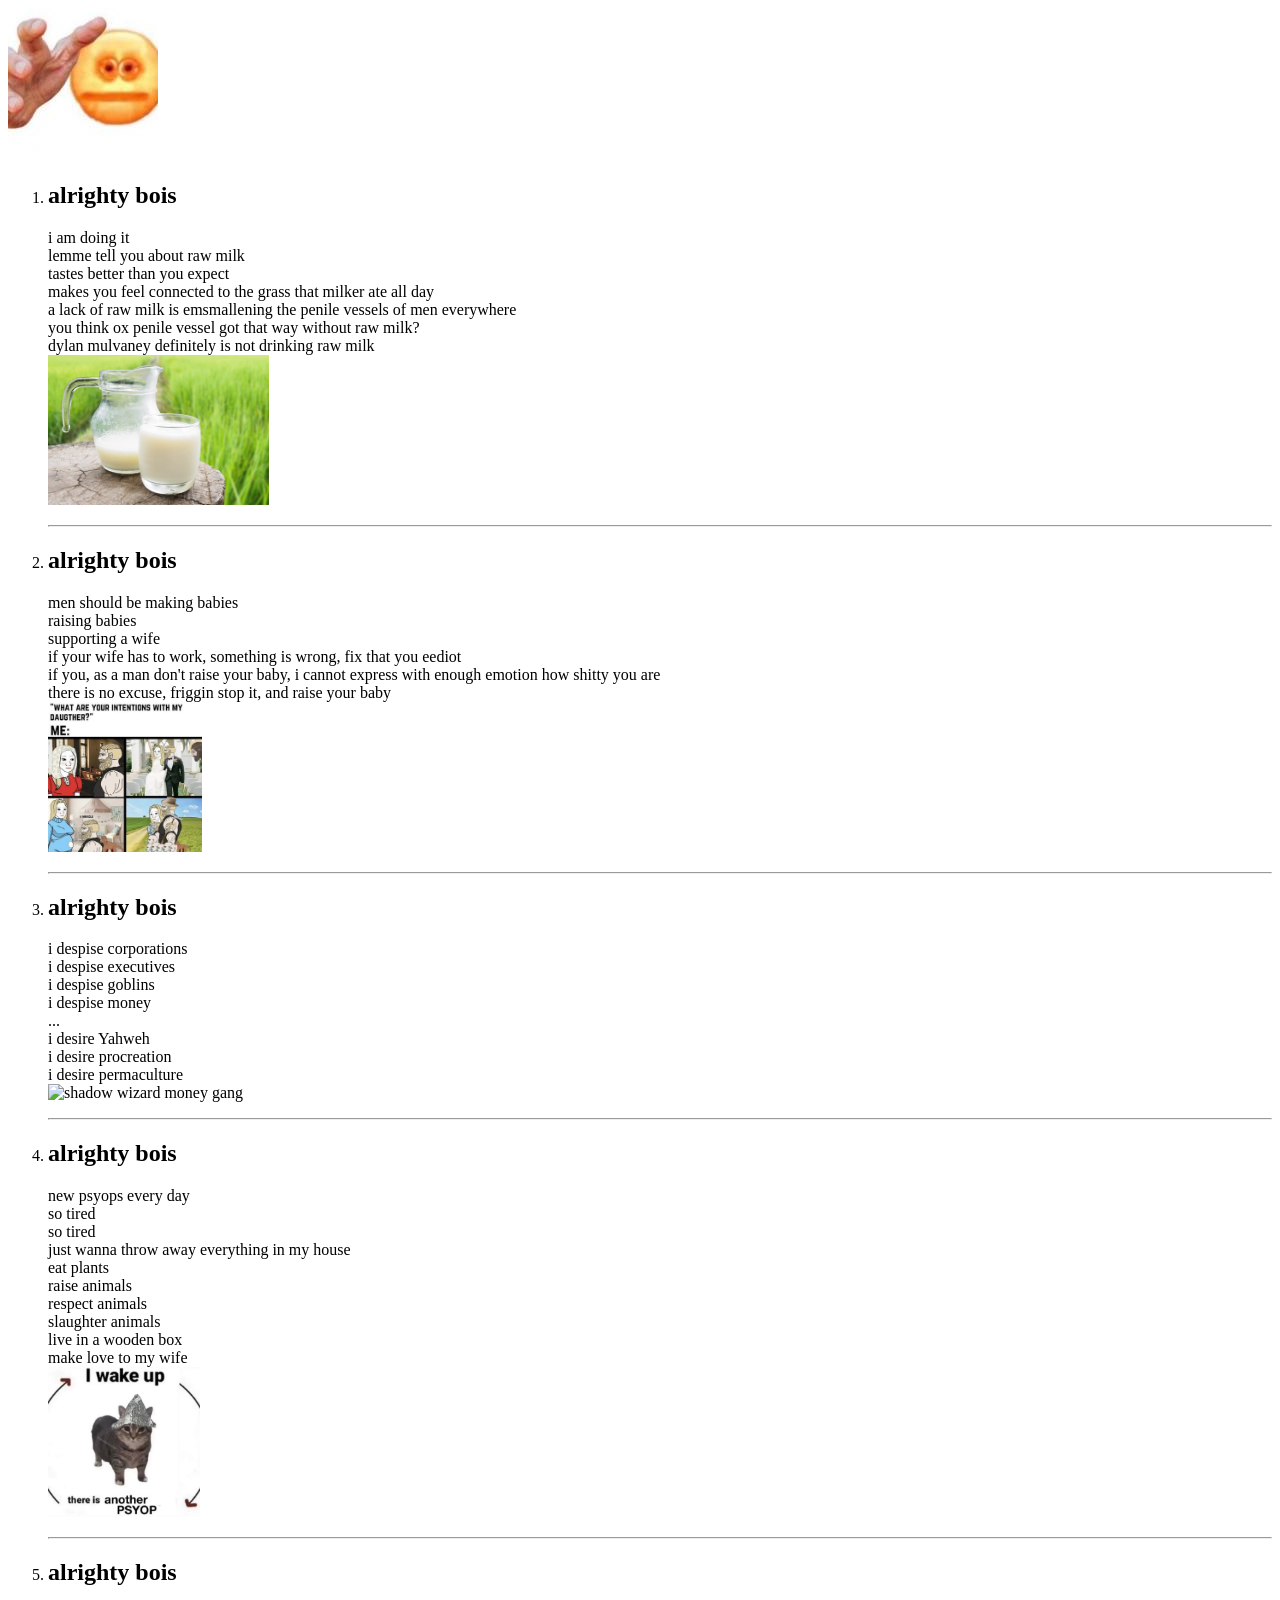
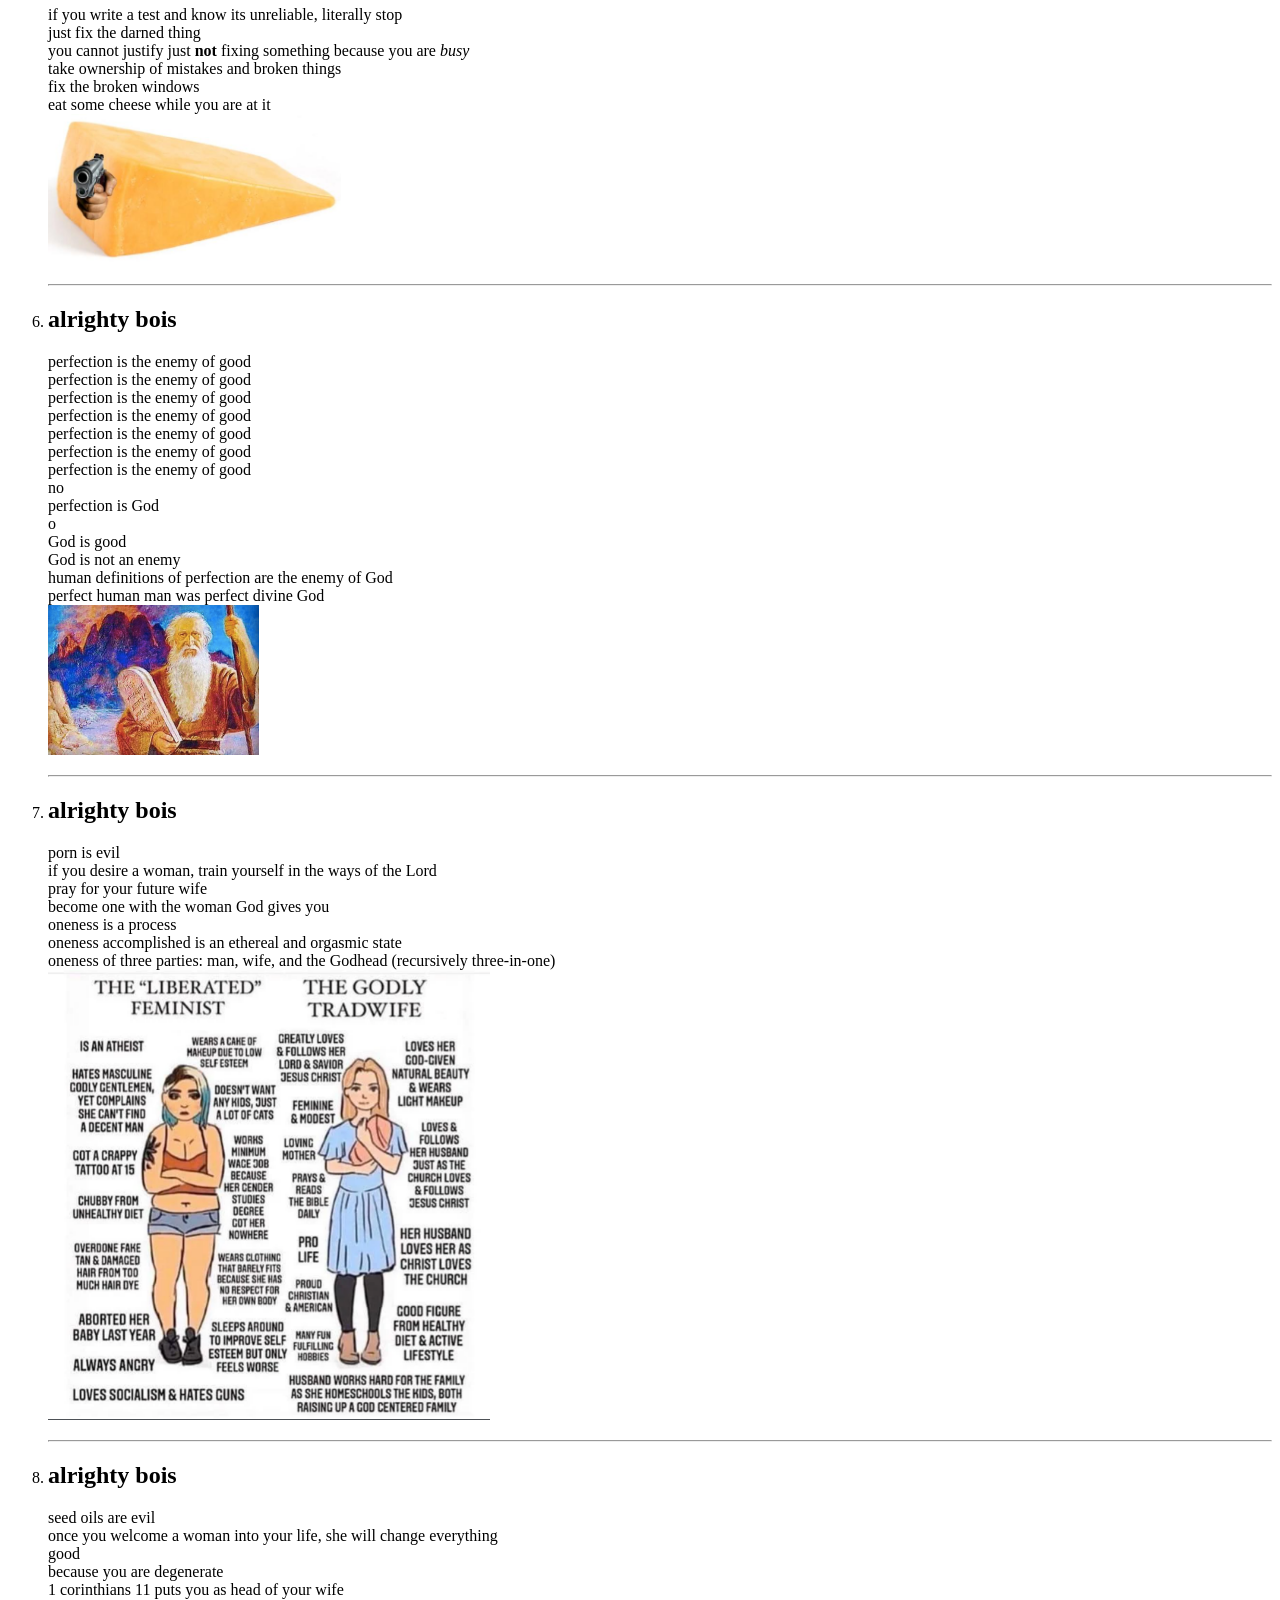
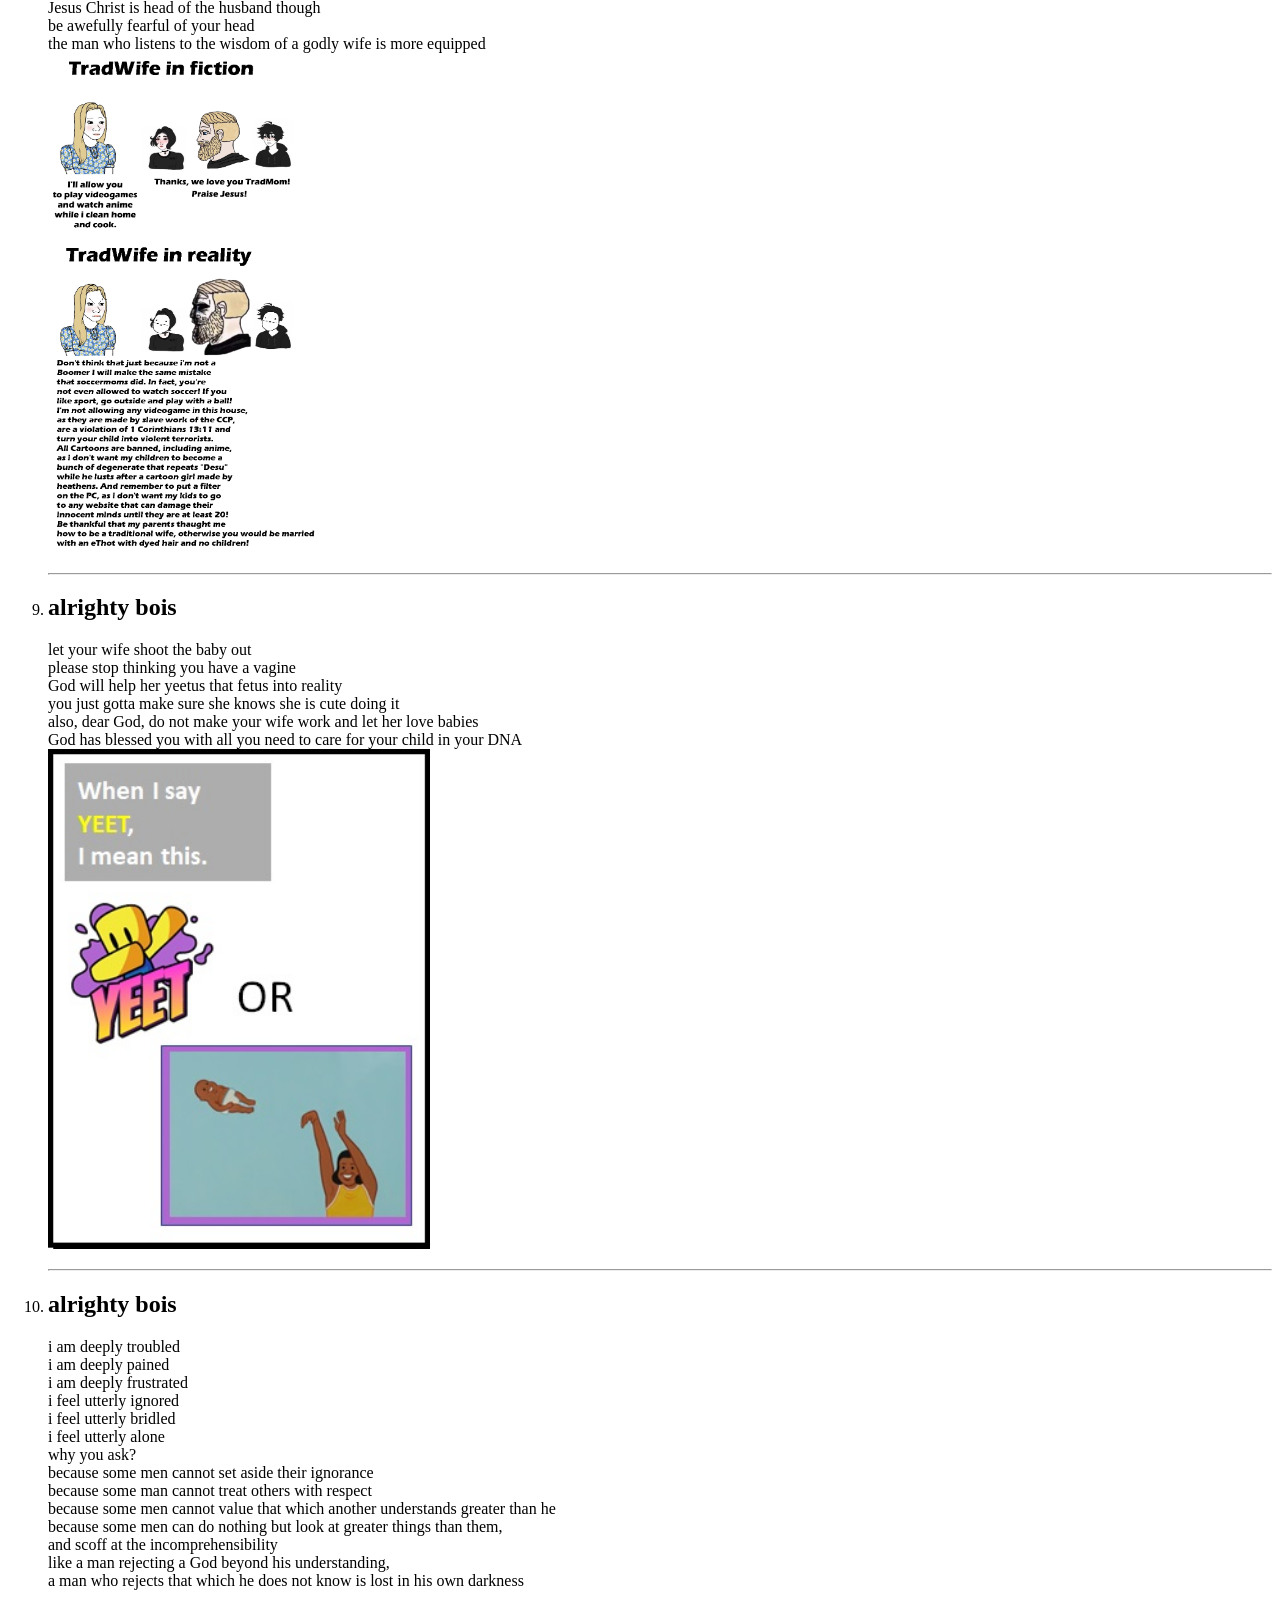
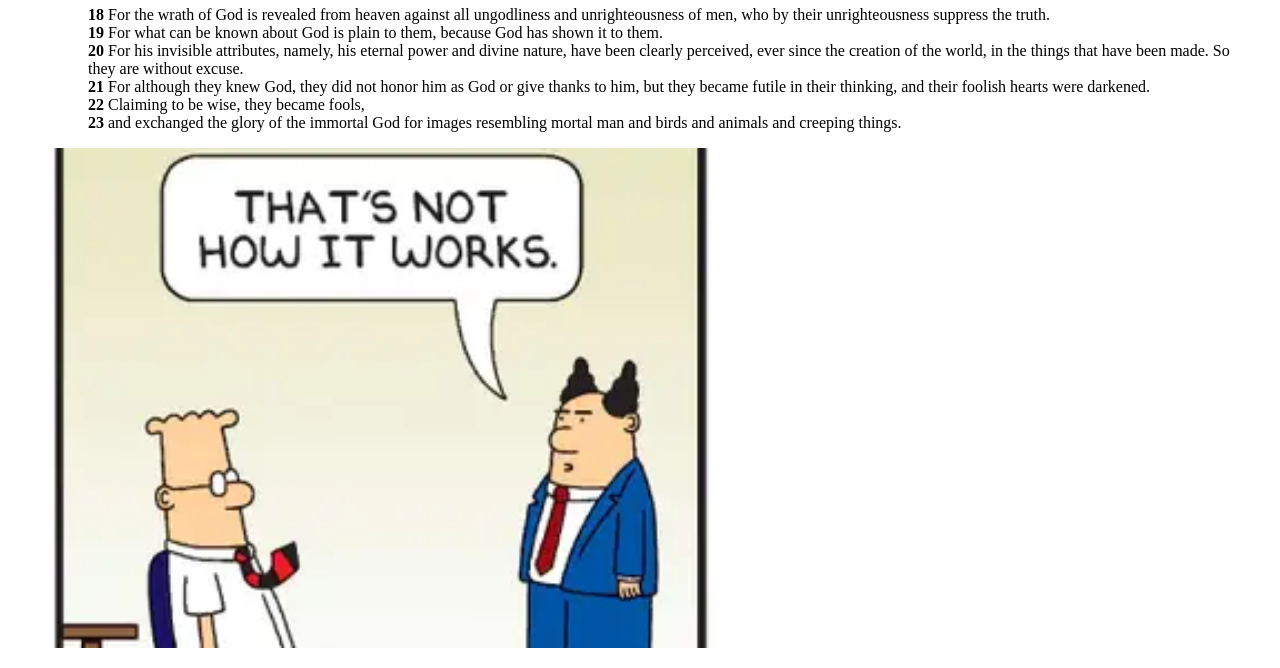
==== commit cd4a86df: "occam" ====
--- a/index.html
+++ b/index.html
@@ -238,6 +238,57 @@
              height="500">
       </p>
     </li>
+    <li id="10">
+      <hr>
+      <h2>alrighty bois</h2>
+      <p>
+        i am deeply troubled
+        <br>
+        i am deeply pained
+        <br>
+        i am deeply frustrated
+        <br>
+        i feel utterly ignored
+        <br>
+        i feel utterly bridled
+        <br>
+        i feel utterly alone
+        <br>
+        why you ask?
+        <br>
+        because some men cannot set aside their ignorance
+        <br>
+        because some man cannot treat others with respect
+        <br>
+        because some men cannot value that which another understands greater than he
+        <br>
+        because some men can do nothing but look at greater things than them,
+        <br>
+        and scoff at the incomprehensibility
+        <br>
+        like a man rejecting a God beyond his understanding,
+        <br>
+        a man who rejects that which he does not know is lost in his own darkness
+        <blockquote cite="https://www.biblegateway.com/passage/?search=Romans+1%3A18-23&version=ESV">
+            <p>
+                <strong>18</strong> For the wrath of God is revealed from heaven against all ungodliness and unrighteousness of men, who by their unrighteousness suppress the truth.
+                <br>
+                <strong>19</strong> For what can be known about God is plain to them, because God has shown it to them.
+                <br>
+                <strong>20</strong> For his invisible attributes, namely, his eternal power and divine nature, have been clearly perceived, ever since the creation of the world, in the things that have been made. So they are without excuse.
+                <br>
+                <strong>21</strong> For although they knew God, they did not honor him as God or give thanks to him, but they became futile in their thinking, and their foolish hearts were darkened.
+                <br>
+                <strong>22</strong> Claiming to be wise, they became fools,
+                <br>
+                <strong>23</strong> and exchanged the glory of the immortal God for images resembling mortal man and birds and animals and creeping things.
+            </p>
+        </blockquote>
+        <img src="/spiky-haired-boss.png"
+             alt="spiky haired boss"
+             height="500">
+      </p>
+    </li>
   </ol>
 </body>
 
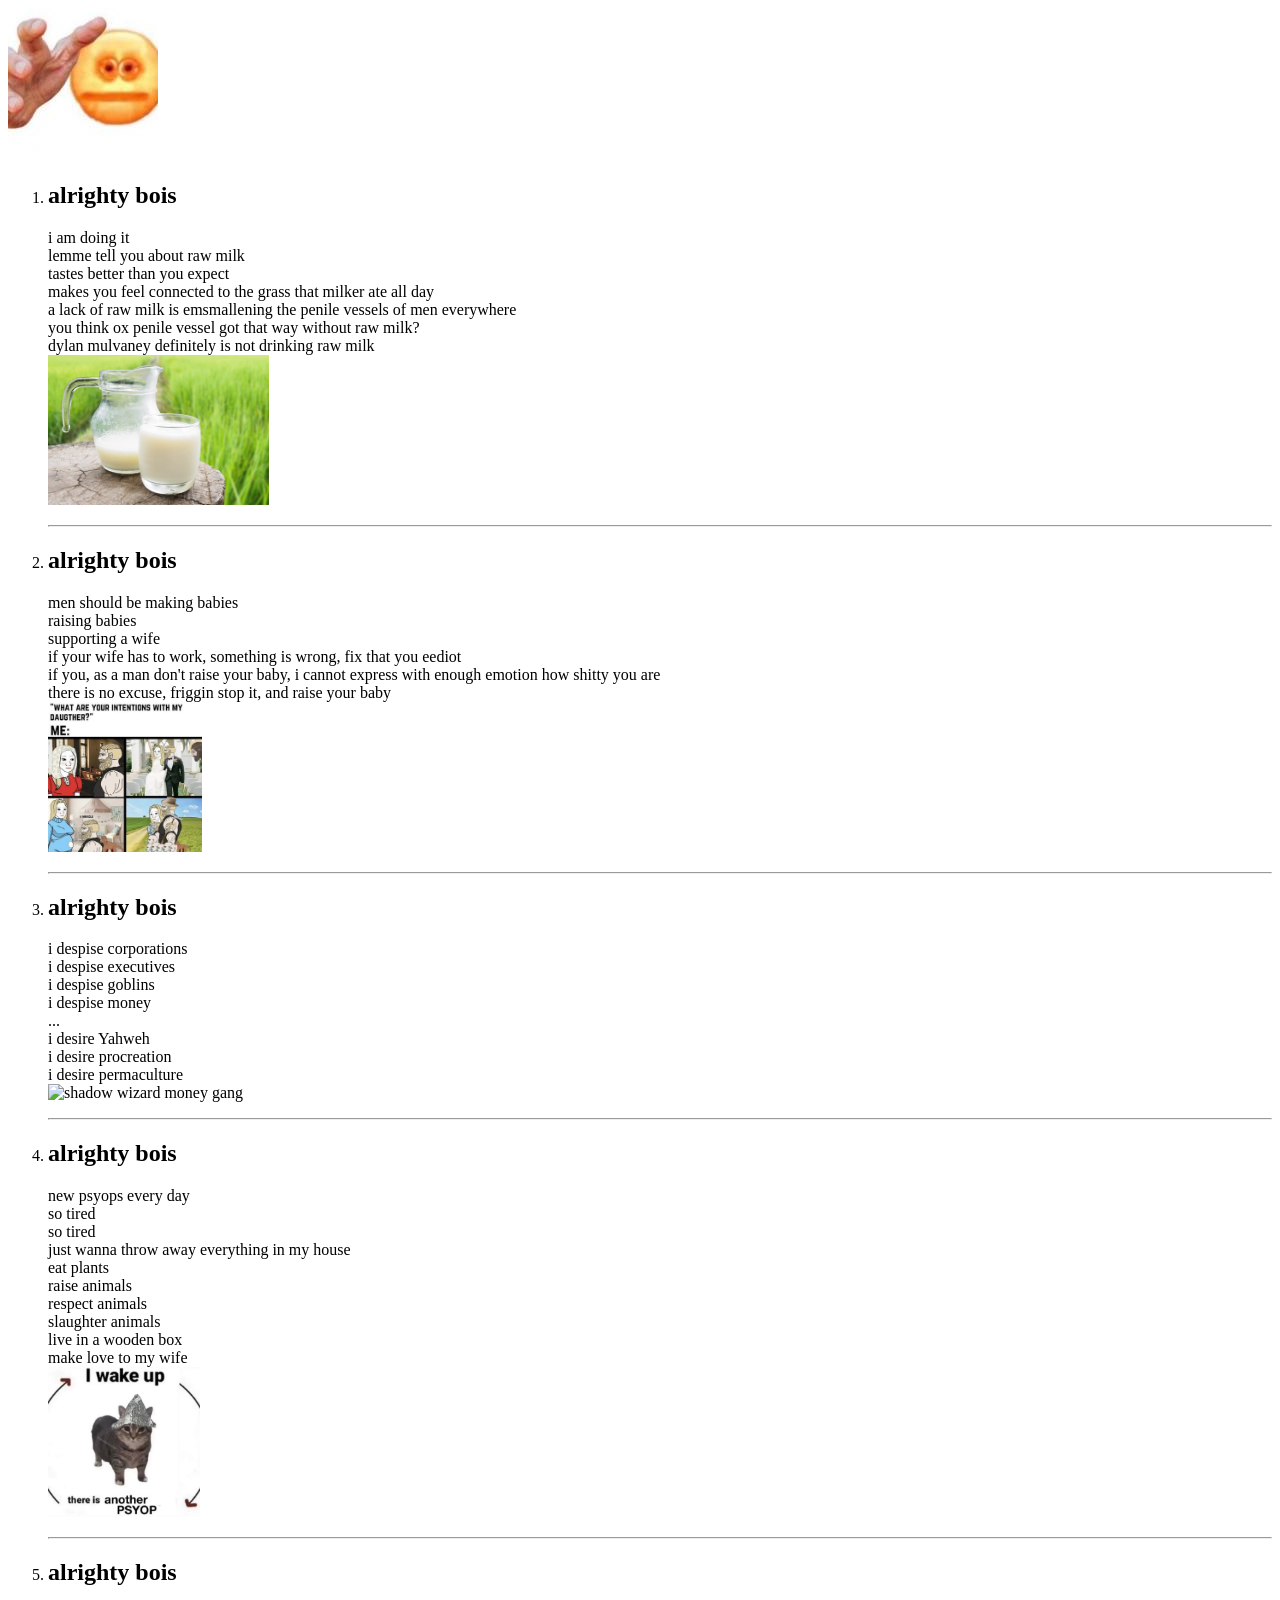
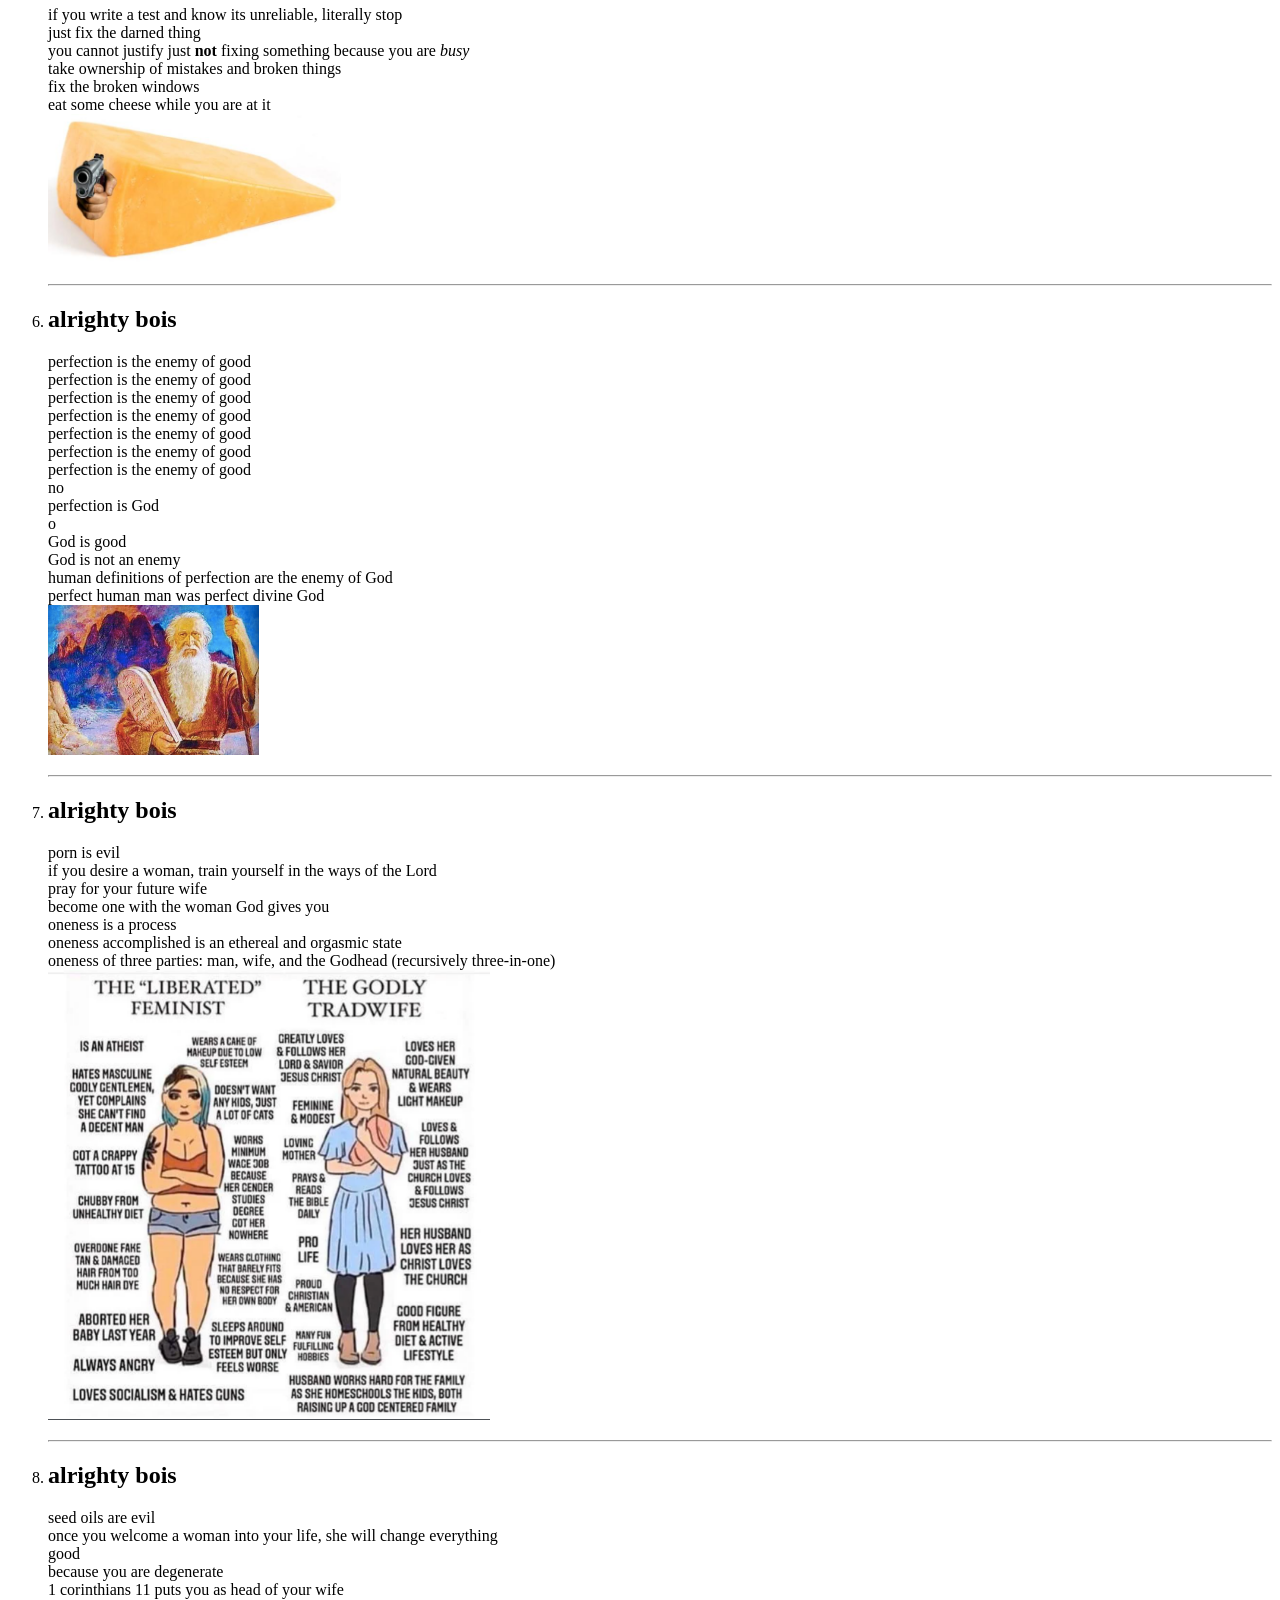
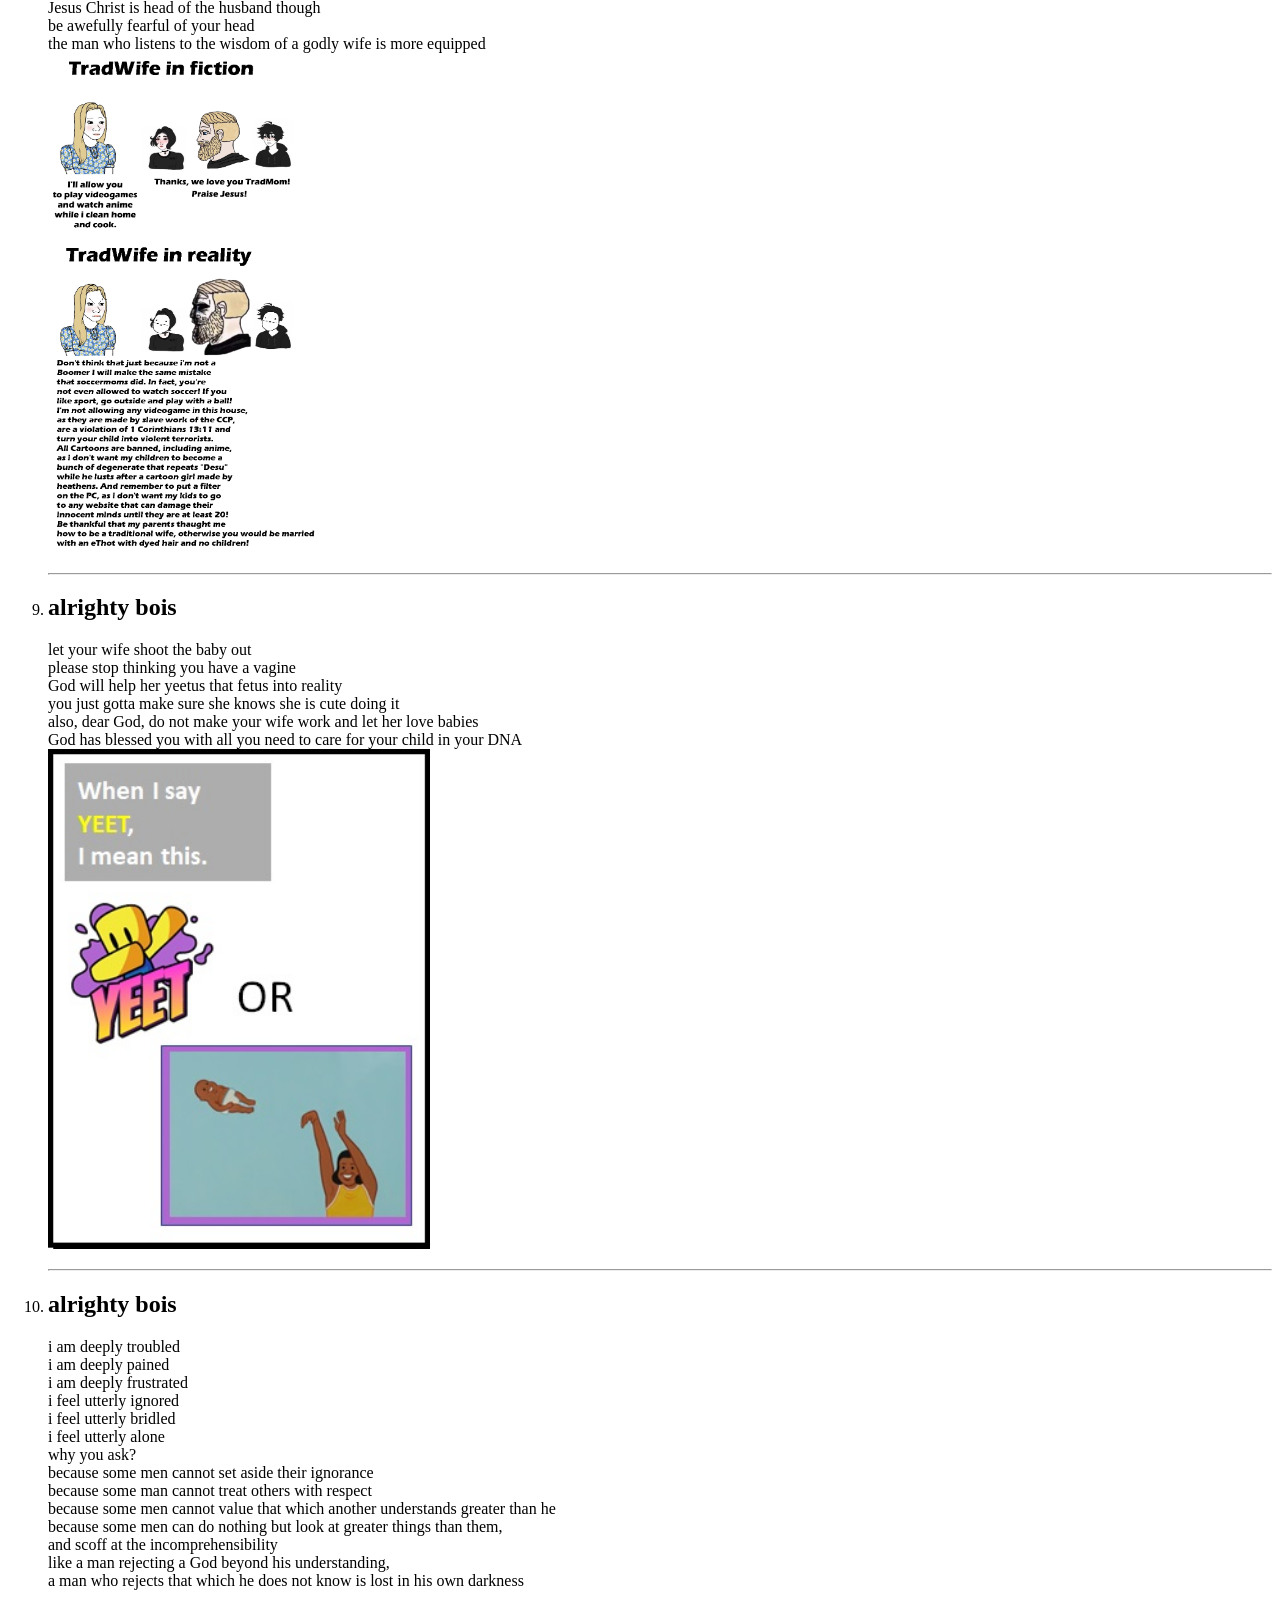
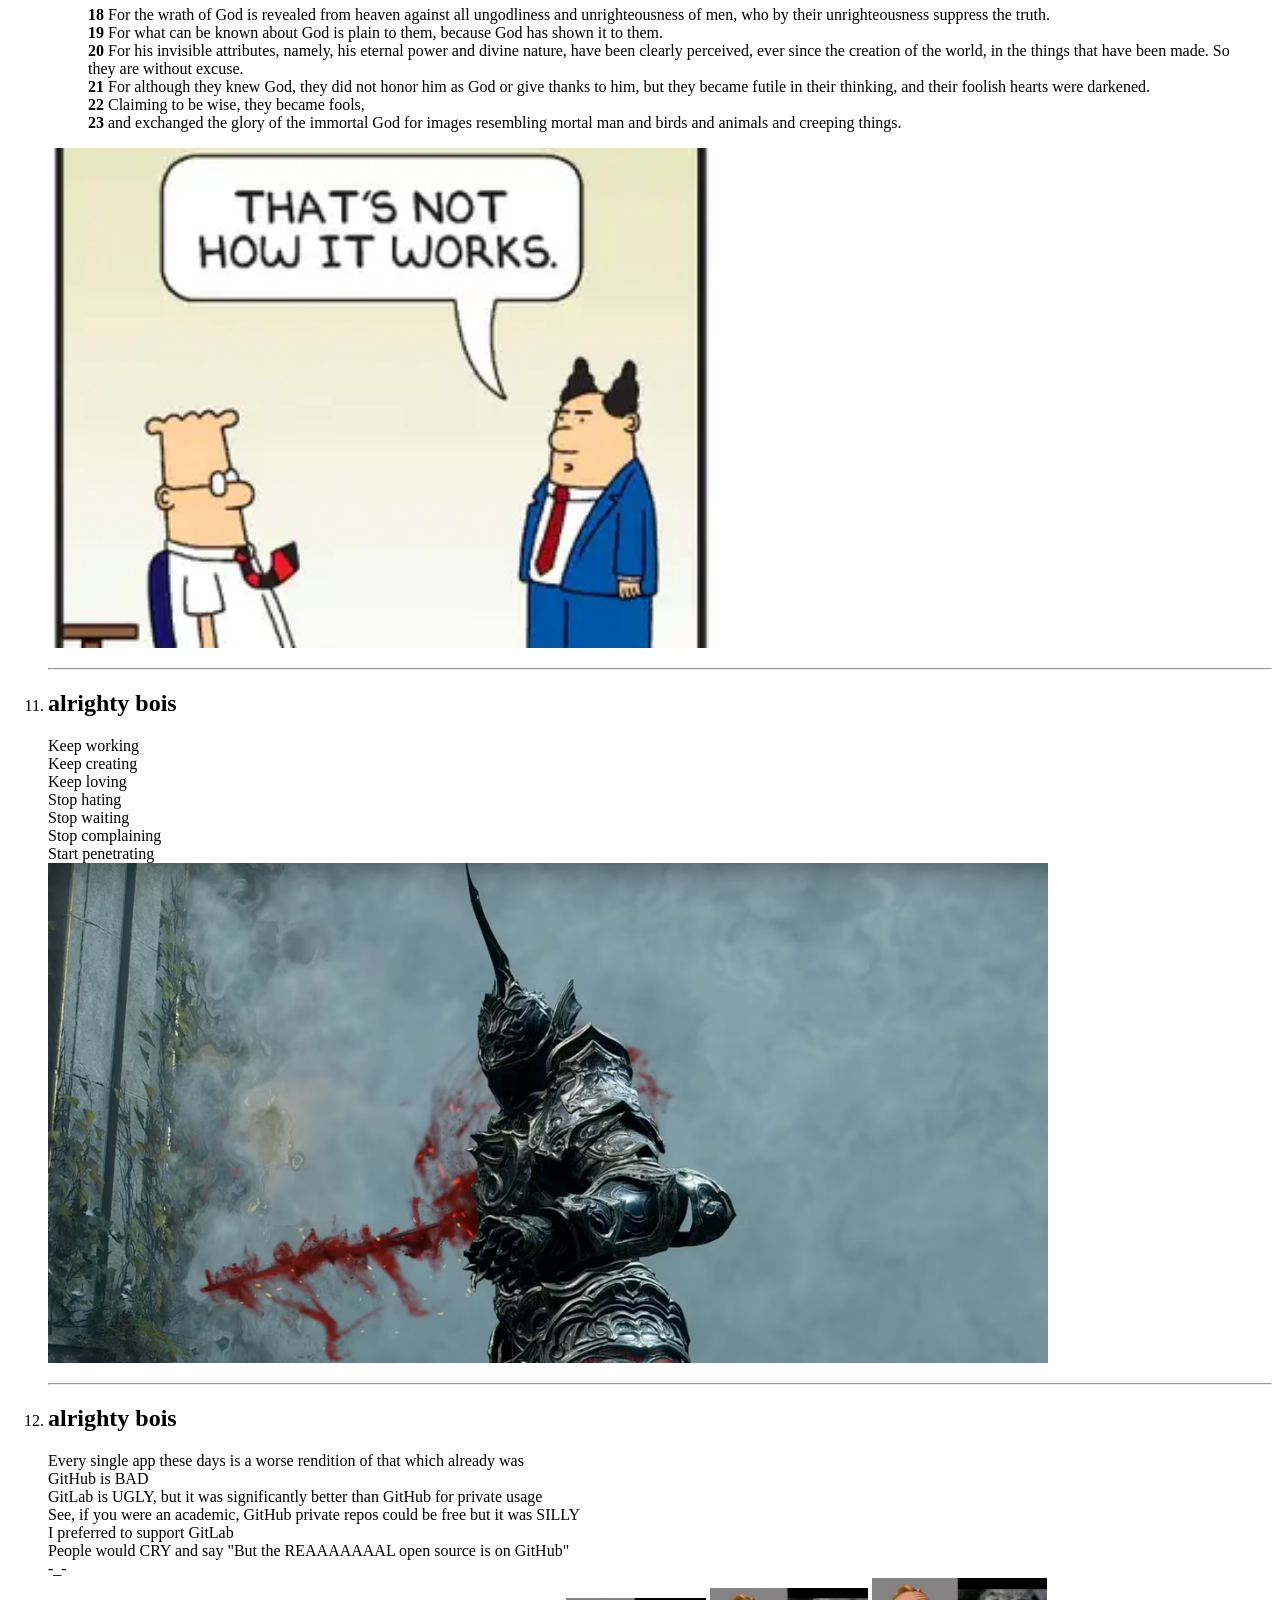
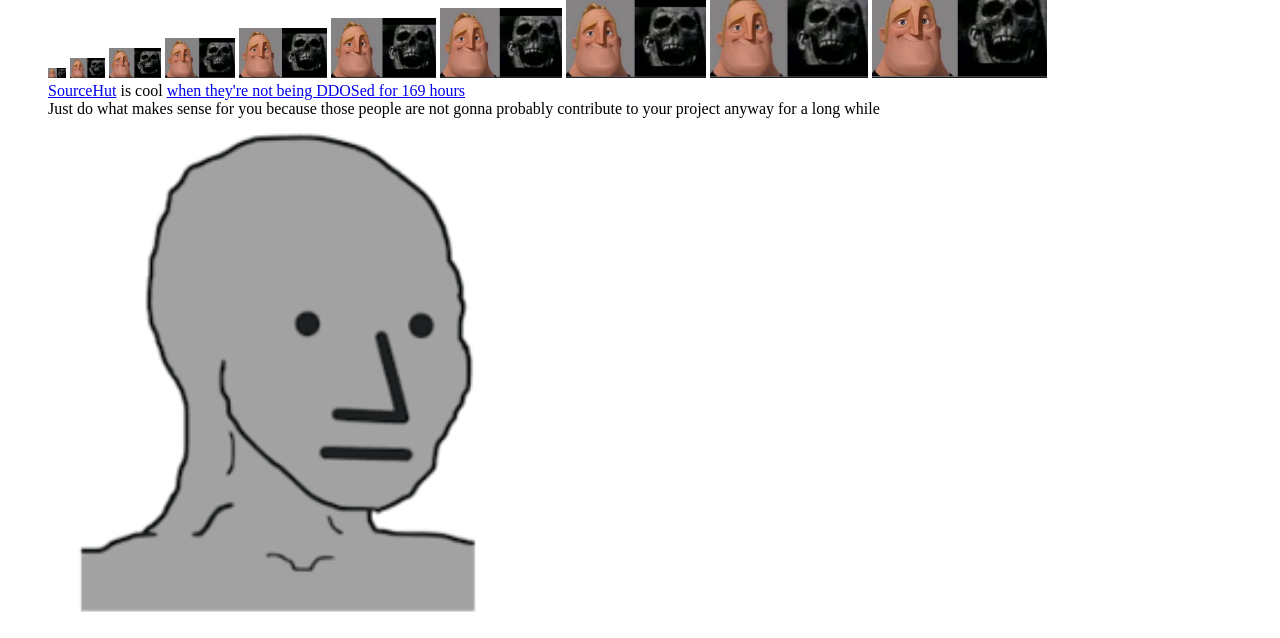
==== commit 24784592: "occam" ====
--- a/index.html
+++ b/index.html
@@ -4,15 +4,11 @@
 
 <head>
   <title>Occam Lumen</title>
-  <link rel="icon"
-        type="image/x-icon"
-        href="/me.ico">
+  <link rel="icon" type="image/x-icon" href="/me.ico">
 </head>
 
 <body>
-  <img src="/me.jpg"
-       alt="occam lumen"
-       height="150">
+  <img src="/me.jpg" alt="occam lumen" height="150">
   <ol>
     <li id="1">
       <h2>alrighty bois</h2>
@@ -31,9 +27,7 @@
         <br>
         dylan mulvaney definitely is not drinking raw milk
         <br>
-        <img src="/raw-milk.jpg"
-             alt="raw milk"
-             height="150">
+        <img src="/raw-milk.jpg" alt="raw milk" height="150">
       </p>
     </li>
     <li id="2">
@@ -52,9 +46,7 @@
         <br>
         there is no excuse, friggin stop it, and raise your baby
         <br>
-        <img src="/marriage-intentions.jpg"
-             alt="intentions with your daughter"
-             height="150">
+        <img src="/marriage-intentions.jpg" alt="intentions with your daughter" height="150">
       </p>
     </li>
     <li id="3">
@@ -77,9 +69,7 @@
         <br>
         i desire permaculture
         <br>
-        <img src="/shadow-wizard-money-gang.png"
-             alt="shadow wizard money gang"
-             height="150">
+        <img src="/shadow-wizard-money-gang.png" alt="shadow wizard money gang" height="150">
       </p>
     </li>
     <li id="4">
@@ -106,9 +96,7 @@
         <br>
         make love to my wife
         <br>
-        <img src="/psyops.jpg"
-             alt="psyop kitty"
-             height="150">
+        <img src="/psyops.jpg" alt="psyop kitty" height="150">
       </p>
     </li>
     <li id="5">
@@ -127,9 +115,7 @@
         <br>
         eat some cheese while you are at it
         <br>
-        <img src="/cheese.jpg"
-             alt="cheese"
-             height="150">
+        <img src="/cheese.jpg" alt="cheese" height="150">
       </p>
     </li>
     <li id="6">
@@ -164,9 +150,7 @@
         <br>
         perfect human man was perfect divine God
         <br>
-        <img src="/moses.png"
-             alt="moses"
-             height="150">
+        <img src="/moses.png" alt="moses" height="150">
       </p>
     </li>
     <li id="7">
@@ -187,9 +171,7 @@
         <br>
         oneness of three parties: man, wife, and the Godhead (recursively three-in-one)
         <br>
-        <img src="/tradwife-comparison.png"
-             alt="tradwives rule"
-             height="450">
+        <img src="/tradwife-comparison.png" alt="tradwives rule" height="450">
       </p>
     </li>
     <li id="8">
@@ -212,9 +194,7 @@
         <br>
         the man who listens to the wisdom of a godly wife is more equipped
         <br>
-        <img src="/tradwife.png"
-             alt="tradwives rule again"
-             height="500">
+        <img src="/tradwife.png" alt="tradwives rule again" height="500">
       </p>
     </li>
     <li id="9">
@@ -233,9 +213,7 @@
         <br>
         God has blessed you with all you need to care for your child in your DNA
         <br>
-        <img src="/yeet.jpg"
-             alt="yeetus feetus"
-             height="500">
+        <img src="/yeet.jpg" alt="yeetus feetus" height="500">
       </p>
     </li>
     <li id="10">
@@ -269,27 +247,89 @@
         like a man rejecting a God beyond his understanding,
         <br>
         a man who rejects that which he does not know is lost in his own darkness
-        <blockquote cite="https://www.biblegateway.com/passage/?search=Romans+1%3A18-23&version=ESV">
-            <p>
-                <strong>18</strong> For the wrath of God is revealed from heaven against all ungodliness and unrighteousness of men, who by their unrighteousness suppress the truth.
-                <br>
-                <strong>19</strong> For what can be known about God is plain to them, because God has shown it to them.
-                <br>
-                <strong>20</strong> For his invisible attributes, namely, his eternal power and divine nature, have been clearly perceived, ever since the creation of the world, in the things that have been made. So they are without excuse.
-                <br>
-                <strong>21</strong> For although they knew God, they did not honor him as God or give thanks to him, but they became futile in their thinking, and their foolish hearts were darkened.
-                <br>
-                <strong>22</strong> Claiming to be wise, they became fools,
-                <br>
-                <strong>23</strong> and exchanged the glory of the immortal God for images resembling mortal man and birds and animals and creeping things.
-            </p>
-        </blockquote>
-        <img src="/spiky-haired-boss.png"
-             alt="spiky haired boss"
-             height="500">
+      <blockquote cite="https://www.biblegateway.com/passage/?search=Romans+1%3A18-23&version=ESV">
+        <p>
+          <strong>18</strong> For the wrath of God is revealed from heaven against all ungodliness and unrighteousness
+          of men, who by their unrighteousness suppress the truth.
+          <br>
+          <strong>19</strong> For what can be known about God is plain to them, because God has shown it to them.
+          <br>
+          <strong>20</strong> For his invisible attributes, namely, his eternal power and divine nature, have been
+          clearly perceived, ever since the creation of the world, in the things that have been made. So they are
+          without excuse.
+          <br>
+          <strong>21</strong> For although they knew God, they did not honor him as God or give thanks to him, but they
+          became futile in their thinking, and their foolish hearts were darkened.
+          <br>
+          <strong>22</strong> Claiming to be wise, they became fools,
+          <br>
+          <strong>23</strong> and exchanged the glory of the immortal God for images resembling mortal man and birds and
+          animals and creeping things.
+        </p>
+      </blockquote>
+      <img src="/spiky-haired-boss.png" alt="spiky haired boss" height="500">
+      </p>
+    </li>
+    <li id="11">
+      <hr>
+      <h2>alrighty bois</h2>
+      <p>
+        Keep working
+        <br>
+        Keep creating
+        <br>
+        Keep loving
+        <br>
+        Stop hating
+        <br>
+        Stop waiting
+        <br>
+        Stop complaining
+        <br>
+        Start penetrating
+        <br>
+        <img src="/penetrator.png" alt="penetrator visage of man" height="500">
+      </p>
+    </li>
+    <li id="12">
+      <hr>
+      <h2>alrighty bois</h2>
+      <p>
+        Every single app these days is a worse rendition of that which already was
+        <br>
+        GitHub is BAD
+        <br>
+        GitLab is UGLY, but it was significantly better than GitHub for private usage
+        <br>
+        See, if you were an academic, GitHub private repos could be free but it was SILLY
+        <br>
+        I preferred to support GitLab
+        <br>
+        People would CRY and say "But the REAAAAAAAL open source is on GitHub"
+        <br>
+        -_-
+        <br>
+        <img src="/mr-incredible.png" alt="barely uncanny" height="10">
+        <img src="/mr-incredible.png" alt="slightly uncanny" height="20">
+        <img src="/mr-incredible.png" alt="mildly uncanny" height="30">
+        <img src="/mr-incredible.png" alt="moderately uncanny" height="40">
+        <img src="/mr-incredible.png" alt="quite uncanny" height="50">
+        <img src="/mr-incredible.png" alt="fairly uncanny" height="60">
+        <img src="/mr-incredible.png" alt="very uncanny" height="70">
+        <img src="/mr-incredible.png" alt="extremely uncanny" height="80">
+        <img src="/mr-incredible.png" alt="intensely uncanny" height="90">
+        <img src="/mr-incredible.png" alt="the uncanny" height="100">
+        <br>
+        <a href="https://git.sr.ht">SourceHut</a> is cool <a
+          href="https://status.sr.ht/issues/2024-01-10-network-outage/">when they're not being DDOSed for 169 hours</a>
+        <br>
+        Just do what makes sense for you because those people are not gonna probably contribute to your project anyway
+        for a long while
+        <br>
+        <img src="/npc.png" alt="npcs everywhere" height="500">
       </p>
     </li>
   </ol>
 </body>
 
-</html>
+</html>
